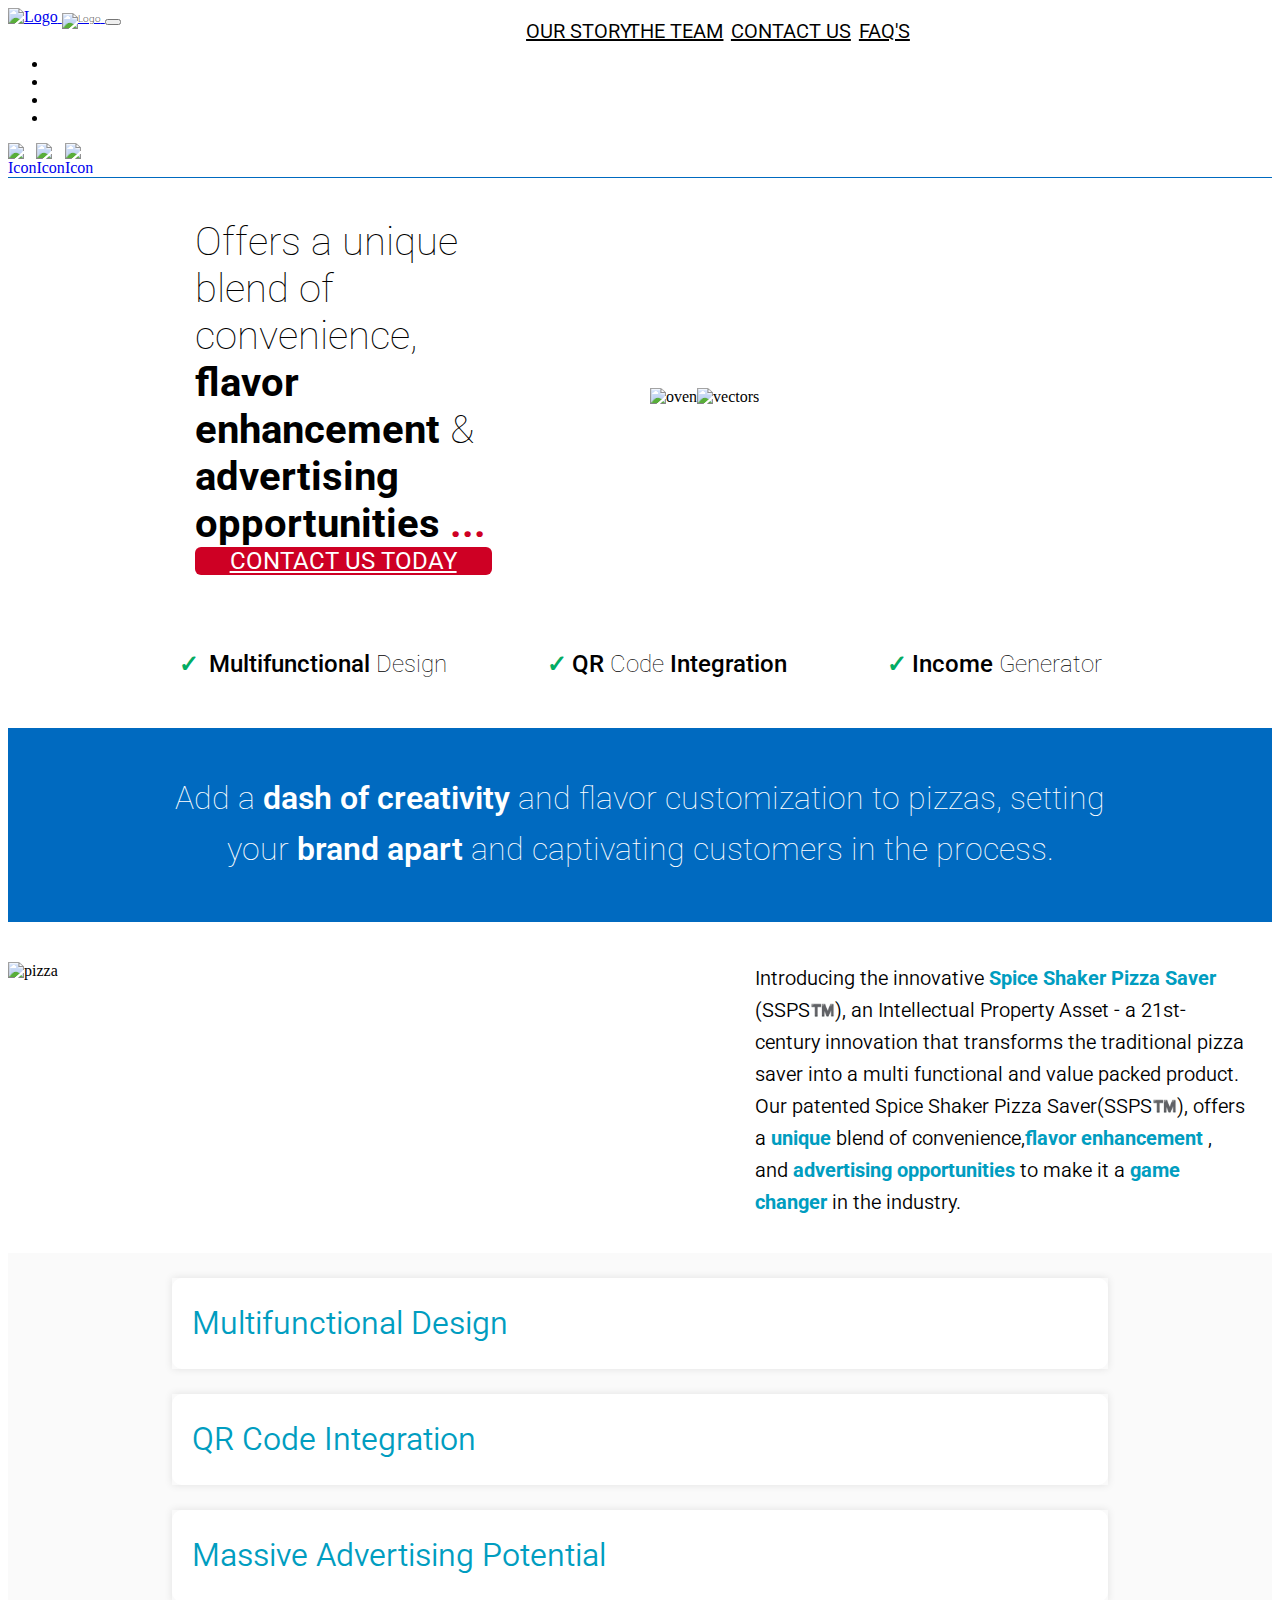
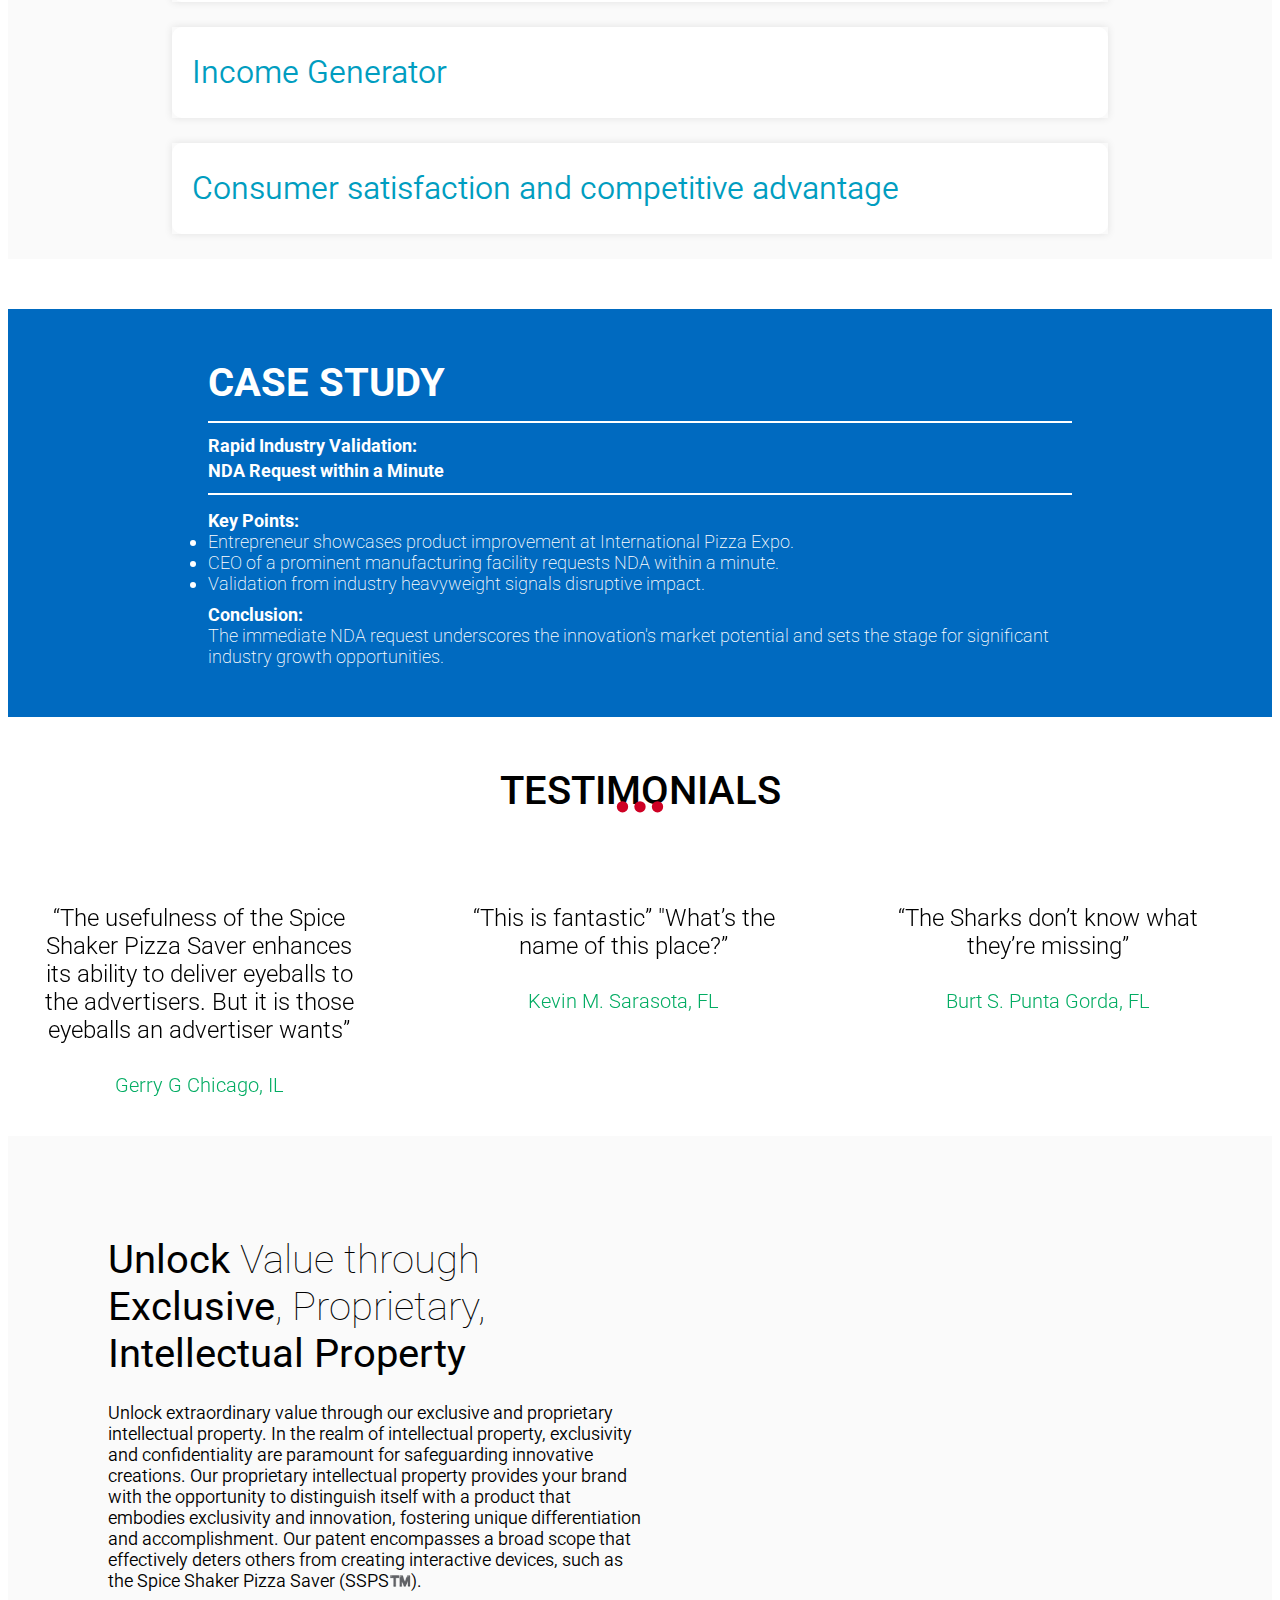
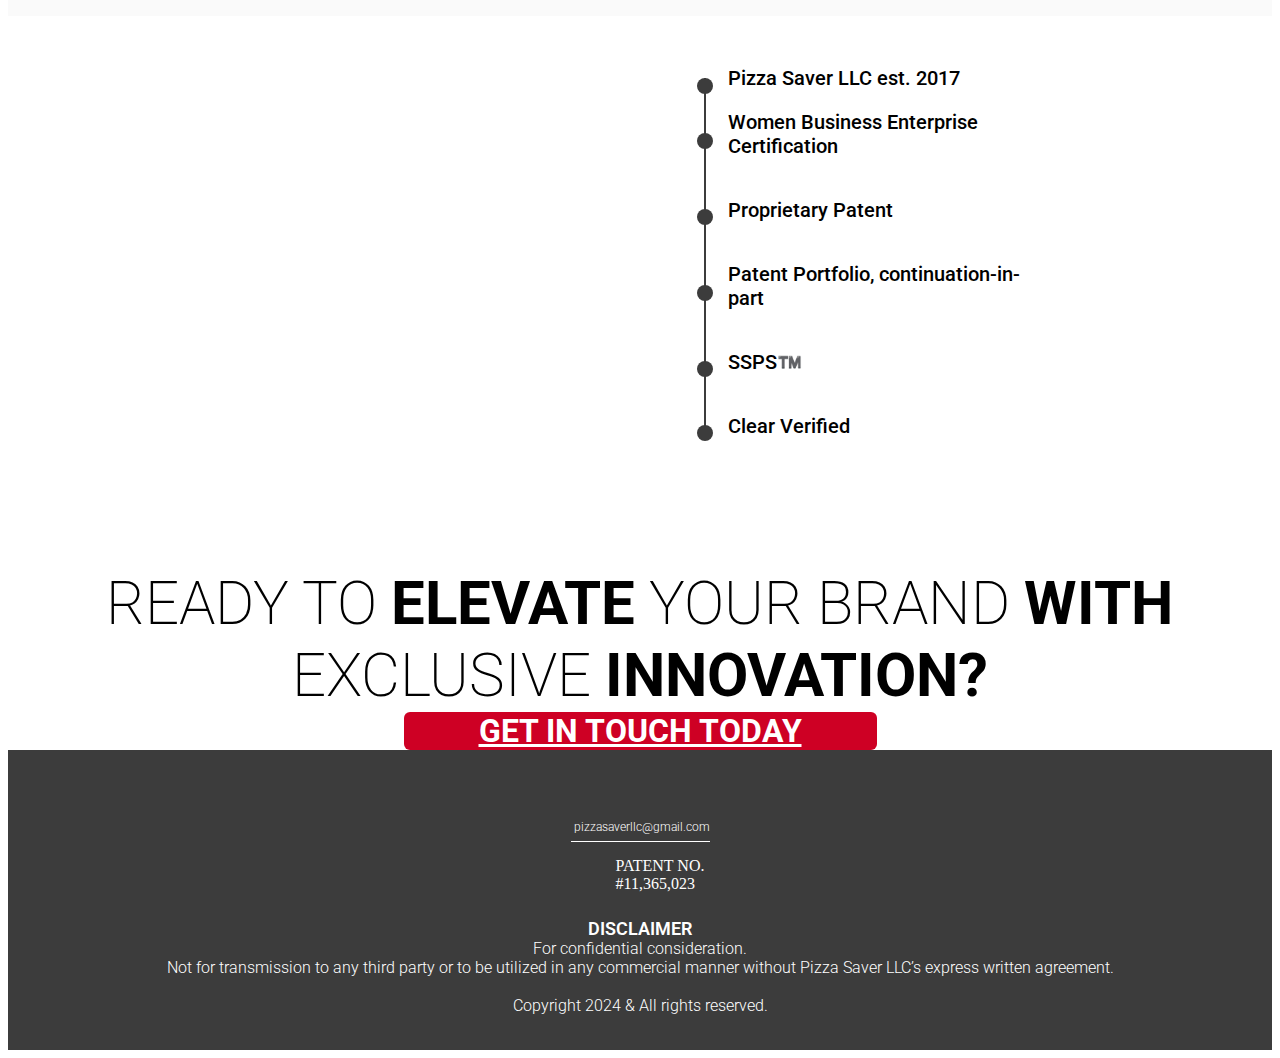
==== index.html @ afd68520 "paddigg changes" ====
<!DOCTYPE html>
<html lang="en">
  <head>
    <meta charset="UTF-8" />
    <meta http-equiv="X-UA-Compatible" content="IE=edge" />
    <meta
      name="viewport"
      content="width=device-width, initial-scale=1, maximum-scale=1, user-scalable=no"
    />
    <title>SSPS™️</title>
    <link
      href="https://cdn.jsdelivr.net/npm/bootstrap@5.2.2/dist/css/bootstrap.min.css"
      rel="stylesheet"
      integrity="sha384-Zenh87qX5JnK2Jl0vWa8Ck2rdkQ2Bzep5IDxbcnCeuOxjzrPF/et3URy9Bv1WTRi"
      crossorigin="anonymous"
    />
    <link
      rel="stylesheet"
      href="https://cdnjs.cloudflare.com/ajax/libs/OwlCarousel2/2.3.4/assets/owl.carousel.css"
      integrity="sha512-UTNP5BXLIptsaj5WdKFrkFov94lDx+eBvbKyoe1YAfjeRPC+gT5kyZ10kOHCfNZqEui1sxmqvodNUx3KbuYI/A=="
      crossorigin="anonymous"
      referrerpolicy="no-referrer"
    />
    <link
      rel="stylesheet"
      href="https://cdnjs.cloudflare.com/ajax/libs/OwlCarousel2/2.3.4/assets/owl.theme.default.min.css"
      integrity="sha512-sMXtMNL1zRzolHYKEujM2AqCLUR9F2C4/05cdbxjjLSRvMQIciEPCQZo++nk7go3BtSuK9kfa/s+a4f4i5pLkw=="
      crossorigin="anonymous"
      referrerpolicy="no-referrer"
    />
    <link rel="preconnect" href="https://fonts.googleapis.com" />
    <link rel="preconnect" href="https://fonts.gstatic.com" crossorigin />
    <link
      href="https://fonts.googleapis.com/css2?family=Roboto:ital,wght@0,100;0,300;0,400;0,500;0,700;0,900;1,100;1,300;1,400;1,500;1,700;1,900&display=swap"
      rel="stylesheet"
    />
    <script
      src="https://code.jquery.com/jquery-3.6.0.min.js"
      crossorigin="anonymous"
    ></script>
    <script
      src="https://cdnjs.cloudflare.com/ajax/libs/OwlCarousel2/2.3.4/owl.carousel.min.js"
      integrity="sha512-bPs7Ae6pVvhOSiIcyUClR7/q2OAsRiovw4vAkX+zJbw3ShAeeqezq50RIIcIURq7Oa20rW2n2q+fyXBNcU9lrw=="
      crossorigin="anonymous"
      referrerpolicy="no-referrer"
    ></script>

    <script
      src="https://cdn.jsdelivr.net/npm/bootstrap@5.2.2/dist/js/bootstrap.bundle.min.js"
      integrity="sha384-OERcA2EqjJCMA+/3y+gxIOqMEjwtxJY7qPCqsdltbNJuaOe923+mo//f6V8Qbsw3"
      crossorigin="anonymous"
    ></script>
    <script src="https://cdnjs.cloudflare.com/ajax/libs/popper.js/1.16.0/umd/popper.min.js"></script>
    <script src="https://maxcdn.bootstrapcdn.com/bootstrap/4.5.2/js/bootstrap.min.js"></script>
    <link rel="stylesheet" href="second_attempt.css" />
  </head>
  <body>
    <nav class="navbar navbar-expand-lg bg-body-tertiary sticky-top sticky-top">
      <div class="container">
        <a class="navbar-brand" href="index.html">
          <img
            src="/Logo 1.png"
            alt="Logo"
            position="absolute;"
            width="143px;"
            height="50.99px;"
            left="180px;"
            top="18px"
          />
          <img src="/Logo 2.png" alt="Logo" class="logo_2" />
        </a>
        <button
          class="navbar-toggler collapsed"
          type="button"
          data-bs-toggle="collapse"
          data-bs-target="#navbarSupportedContent"
          aria-controls="navbarSupportedContent"
          aria-expanded="false"
          aria-label="Toggle navigation"
        >
          <span class="navbar-toggler-icon"></span>
        </button>
        <div class="navbar-collapse collapse" id="navbarSupportedContent">
          <ul class="navbar-nav me-auto mb-2 mb-lg-0">
            <li class="nav-item">
              <a class="nav-link link_1" href="Our_story.html">OUR STORY</a>
            </li>
            <li class="nav-item">
              <a class="nav-link link_2" href="The_team.html">THE TEAM</a>
            </li>
            <li class="nav-item">
              <a class="nav-link link_3" href="Contact_us.html">CONTACT US</a>
            </li>
            <li class="nav-item">
              <a class="nav-link link_4" href="FAQ'S.html">FAQ'S</a>
            </li>
          </ul>
          <div class="vector">
            <a href="#" class="a">
              <img class="icon vector_1" src="Vector.svg" alt="Icon" />
            </a>
            <a href="#" class="a">
              <img class="icon vector_2" src="Vector 2.svg" alt="Icon" />
            </a>
            <a href="#" class="a">
              <img class="icon vector_3" src="Vector 3.svg" alt="Icon" />
            </a>
          </div>
        </div>
      </div>
    </nav>
    <div class="container-fluid">
      <div class="nav_border"></div>
      <div
        class="flex_one single_mobile"
        style="align-items: center; padding: 40px 0 25px 0; gap: 20px"
      >
        <div class="width-one" style="display: flex; justify-content: center">
          <div class="text_1_wrapper">
            <div class="text_1">
              Offers a unique blend of convenience,<span
                style="font-weight: 700"
              >
                flavor enhancement
              </span>
              &
              <span style="font-weight: 700">advertising opportunities</span>
              <span style="font-weight: bold; color: #ce0024">...</span>
            </div>
            <div>
              <a href="Contact_us.html" class="btn btn_1" role="button"
                >CONTACT US TODAY</a
              >
            </div>
          </div>
          <div style="flex: 1"></div>
        </div>
        <div class="width-two">
          <div class="flex_one single_mobile" style="align-items: center">
            <div><img src="oven.png" alt="oven" class="oven" /></div>
            <div>
              <img src="vectors.png" alt="vectors" class="vectors" /><img
                src="mobile vectors.png"
                alt="mobilevectors"
                class="mobilevectors"
              />
            </div>
          </div>
        </div>
      </div>
      <div class="flex_two single_mobile gap_min">
        <div class="text_2">
          <span style="margin-right: 10px; font-weight: bold; color: #03ac63"
            >✓</span
          ><span style="font-weight: 500">Multifunctional</span> Design
        </div>
        <div class="text_2">
          <span style="margin-right: 5px; font-weight: bold; color: #03ac63"
            >✓</span
          ><span style="font-weight: 500">QR</span> Code
          <span style="font-weight: 500">Integration</span>
        </div>
        <div class="text_2">
          <span style="margin-right: 5px; font-weight: bold; color: #03ac63"
            >✓</span
          ><span style="font-weight: 500">Income</span> Generator
        </div>
      </div>
      <div class="background">
        <p class="text_5">
          Add a
          <span style="font-weight: 600">dash of creativity</span>
          and flavor customization to pizzas, setting your
          <span style="font-weight: 600">brand apart</span> and captivating
          customers in the process.
        </p>
      </div>
      <div class="flex_one single_mobile">
        <div class="width-one">
          <img src="large pizza.png" alt="pizza" class="pizza_image" />
        </div>
        <div class="width-two">
          <div class="text_6">
            Introducing the innovative
            <span style="font-weight: bold; color: #009dc0"
              >Spice Shaker Pizza Saver</span
            >
            (SSPS™️), an Intellectual Property Asset - a 21st-century innovation
            that transforms the traditional pizza saver into a multi functional
            and value packed product. Our patented Spice Shaker Pizza
            Saver(SSPS™️), offers a
            <span style="font-weight: bold; color: #009dc0">unique</span> blend
            of convenience,<span style="font-weight: bold; color: #009dc0"
              >flavor enhancement</span
            >
            , and
            <span style="font-weight: bold; color: #009dc0"
              >advertising opportunities</span
            >
            to make it a
            <span style="font-weight: bold; color: #009dc0">game changer</span>
            in the industry.
          </div>
        </div>
      </div>

      <div class="accordion-container">
        <div>
          <button class="accordion">Multifunctional Design</button>
          <div class="accordion-content flex_one">
            <div class="single_mobile">
              <div class="accordion_style_text">
                Unlike the conventional pizza saver, our product doubles as a
                spice shaker, allowing customers to enhance the flavors of their
                pizza with their favorite seasonings or oils. This added
                functionality enhances the overall dining experience and caters
                to a wide range of taste.
              </div>
              <div class="accordion_style_img">
                <img src="QR code.png" alt="QR Code" />
                <div style="height: 50px"></div>
              </div>
            </div>
          </div>
        </div>

        <div>
          <button class="accordion">QR Code Integration</button>
          <div class="accordion-content flex_one">
            <div class="single_mobile">
              <div class="accordion_style_text">
                Each Spice Shaker Pizza Saver (SSPS™️), features an integrated
                QR code on top, opening up a world of possibilities for brands.
                This feature enables targeted advertising, cost savings on
                marketing campaigns, sweepstakes entries and valuable first
                party data extraction, for businesses looking to connect with
                their audience in a more engaging and personalized way.
              </div>
              <div class="accordion_style_img">
                <img src="QR code.png" alt="QR Code" />
                <div style="height: 50px"></div>
              </div>
            </div>
          </div>
        </div>

        <div>
          <button class="accordion">Massive Advertising Potential</button>
          <div class="accordion-content flex_one">
            <div class="single_mobile">
              <div class="accordion_style_text">
                The interactive nature of the Spice Shaker Pizza Saver (SSPS™️)
                ensures that customers engage with the content, creating a
                valuable advertising platform that drives future growth and
                success for your brand. Businesses can capitalize on the
                eyeballs that advertisers crave.
              </div>
              <div class="accordion_style_img">
                <img src="QR code.png" alt="QR Code" />
                <div style="height: 50px"></div>
              </div>
            </div>
          </div>
        </div>

        <div>
          <button class="accordion">Income Generator</button>
          <div class="accordion-content flex_one">
            <div class="single_mobile">
              <div class="accordion_style_text">
                The Spice Shaker Pizza Saver (SSPS™️), represents new revenue
                streams for pizza businesses and advertisers alike. By
                leveraging, this innovative product companies can tap into
                additional income streams and strengthen their market position
                in the competitive landscape. 
              </div>
              <div class="accordion_style_img">
                <img src="QR code.png" alt="QR Code" />
                <div style="height: 50px"></div>
              </div>
            </div>
          </div>
        </div>

        <div>
          <button class="accordion">
            Consumer satisfaction and competitive advantage
          </button>
          <div class="accordion-content flex_one">
            <div class="single_mobile">
              <div class="accordion_style_text">
                Our intellectual property, not only meets consumer preferences
                by offering a unique and practical solution but also provides
                businesses with a competitive edge in the thriving pizza
                delivery market. By staying ahead of the curve, with our
                innovative product, companies can secure long-term sustainable
                growth and customer loyalty.
              </div>
              <div class="accordion_style_img">
                <img src="QR code.png" alt="QR Code" />
                <div style="height: 50px"></div>
              </div>
            </div>
          </div>
        </div>
      </div>

      <div class="case_study">
        <div class="case_study_text" style="font-size: 40px; font-weight: 700">
          CASE STUDY
        </div>
        <div
          style="
            margin: 15px 0;
            padding: 10px 0;
            border-top: 2px solid white;
            border-bottom: 2px solid white;
          "
        >
          <!-- <img src="case border.png" alt="" /> -->
          <div class="case_study_text_sec">
            <div>Rapid Industry Validation:</div>
            <div>NDA Request within a Minute</div>
          </div>
        </div>
        <div class="case_study_text">
          <div style="font-weight: 700">Key Points:</div>
          <li>
            Entrepreneur showcases product improvement at International Pizza
            Expo.
          </li>
          <li>
            CEO of a prominent manufacturing facility requests NDA within a
            minute.
          </li>
          <li>
            Validation from industry heavyweight signals disruptive impact.
          </li>

          <div style="margin-top: 10px; font-weight: 700">Conclusion:</div>
          The immediate NDA request underscores the innovation's market
          potential and sets the stage for significant industry growth
          opportunities.
        </div>
      </div>

      <div class="testimonials_wrapper">
        <div class="testimonials_text">TESTIMONIALS</div>
        <div class="testimonials_dots">...</div>

        <div style="display: flex; align-items: center; flex-grow: 1">
          <div class="owl-carousel owl-theme">
            <div>
              <div class="carousel_1">
                “The usefulness of the Spice Shaker Pizza Saver enhances its
                ability to deliver eyeballs to the advertisers. But it is those
                eyeballs an advertiser wants”
                <div class="carousel_2">Gerry G Chicago, IL</div>
              </div>
            </div>
            <div>
              <div class="carousel_1">
                “This is fantastic” "What’s the name of this place?”
                <div class="carousel_2">Kevin M. Sarasota, FL</div>
              </div>
            </div>
            <div>
              <div class="carousel_1">
                “The Sharks don’t know what they’re missing”
                <div class="carousel_2">Burt S. Punta Gorda, FL</div>
              </div>
            </div>
            <div>
              <div class="carousel_1">
                “No doubt your product is the ultimate“
                <div class="carousel_2">Jatin J. India</div>
              </div>
            </div>
            <div>
              <div class="carousel_1">
                “This is a great idea”
                <div class="carousel_2">Kiara C. Badia Spices Doral, FL</div>
              </div>
            </div>
            <div>
              <div class="carousel_1">
                Best of luck to you with this brilliant idea
                <div class="carousel_2">Christian D. Sarasota</div>
              </div>
            </div>
            <div>
              <div class="carousel_1">
                “This product will revolutionize the pizza industry” “Useful &
                practical ”
                <div class="carousel_2">Ron B. Pittsburg, PA</div>
              </div>
            </div>
            <div>
              <div class="carousel_1">
                “How thoughtful”
                <div class="carousel_2">Tina D. University Park, FL</div>
              </div>
            </div>
          </div>
        </div>
      </div>

      <div class="flex_three single_mobile">
        <div class="width-one">
          <div class="exclusive_title">
            <span style="font-weight: 400">Unlock</span> Value through
            <span style="font-weight: 400">Exclusive</span>, Proprietary,
            <span style="font-weight: 400">Intellectual Property</span>
          </div>
          <div class="exclusive_text">
            Unlock extraordinary value through our exclusive and proprietary
            intellectual property. In the realm of intellectual property,
            exclusivity and confidentiality are paramount for safeguarding
            innovative creations. Our proprietary intellectual property provides
            your brand with the opportunity to distinguish itself with a product
            that embodies exclusivity and innovation, fostering unique
            differentiation and accomplishment. Our patent encompasses a broad
            scope that effectively deters others from creating interactive
            devices, such as the Spice Shaker Pizza Saver (SSPS™️). 
          </div>
        </div>
        <div class="width-two">
          <img
            src="exclusive-piza.png"
            class="exclusive_img"
            alt=""
            style="padding-left: 35px"
          />
        </div>
      </div>
      <div class="timeline_section flex_four single_mobile gap_min">
        <div class="width-one">
          <div class="timeline_img">
            <img src="timeline-pizza.png" alt="" />
          </div>
        </div>
        <div class="width-two">
          <div class="clearfix pb10">
            <section class="timeline__item timeline__item--first">
              <div class="row">
                <div class="flex_four">
                  <div class="width-three"></div>
                  <div
                    class="width-two"
                    style="
                      font-family: Roboto, sans-serif;
                      font-size: 20px;
                      font-weight: 500;
                      padding-left: 25px;
                    "
                  >
                    Pizza Saver LLC est. 2017
                  </div>
                </div>
              </div>
            </section>
            <section class="timeline__item">
              <div class="row">
                <div class="flex_four">
                  <div class="width-three"></div>
                  <div
                    class="width-two"
                    style="
                      font-family: Roboto, sans-serif;
                      font-size: 20px;
                      font-weight: 500;
                      padding-left: 25px;
                    "
                  >
                    Women Business Enterprise Certification
                  </div>
                </div>
              </div>
            </section>
            <section class="timeline__item">
              <div class="row">
                <div class="flex_four">
                  <div class="width-three"></div>
                  <div
                    class="width-two"
                    style="
                      font-family: Roboto, sans-serif;
                      font-size: 20px;
                      font-weight: 500;
                      padding-left: 25px;
                    "
                  >
                    Proprietary Patent
                  </div>
                </div>
              </div>
            </section>
            <section class="timeline__item">
              <div class="row">
                <div class="flex_four">
                  <div class="width-three"></div>
                  <div
                    class="width-two"
                    style="
                      font-family: Roboto, sans-serif;
                      font-size: 20px;
                      font-weight: 500;
                      padding-left: 25px;
                    "
                  >
                    Patent Portfolio, continuation-in-part
                  </div>
                </div>
              </div>
            </section>
            <section class="timeline__item">
              <div class="row">
                <div class="flex_four">
                  <div class="width-three"></div>
                  <div
                    class="width-two"
                    style="
                      font-family: Roboto, sans-serif;
                      font-size: 20px;
                      font-weight: 500;
                      padding-left: 25px;
                    "
                  >
                    SSPS™️
                  </div>
                </div>
              </div>
            </section>
            <section class="timeline__item timeline__item--last">
              <div class="row">
                <div class="flex_four">
                  <div class="width-three"></div>
                  <div
                    class="width-two"
                    style="
                      font-family: Roboto, sans-serif;
                      font-size: 20px;
                      font-weight: 500;
                      padding-left: 25px;
                    "
                  >
                    Clear Verified 
                  </div>
                </div>
              </div>
            </section>
          </div>
        </div>
      </div>
      <div style="display: flex; flex-direction: column; align-items: center">
        <div class="elevate_text">
          READY TO
          <span
            style="
              font-family: Roboto;
              font-weight: 700;
              line-height: 72px;
              text-align: center;
            "
            >ELEVATE</span
          >
          YOUR BRAND
          <span
            style="
              font-family: Roboto;
              font-weight: 700;
              line-height: 72px;
              text-align: center;
            "
          >
            WITH</span
          >
          EXCLUSIVE
          <span
            style="
              font-family: Roboto, sans-serif;
              font-weight: 700;
              line-height: 72px;
              text-align: center;
            "
            >INNOVATION?</span
          >
        </div>
        <div>
          <a href="Contact_us.html" class="btn btn_2" role="button"
            >GET IN TOUCH TODAY</a
          >
        </div>
      </div>
    </div>
    <footer class="footer">
      <div style="text-align: center">
        <img src="footer-image.png" alt="" />
      </div>
      <div
        style="
          font-family: Roboto, sans-serif;
          font-size: 12px;
          font-weight: 300;
          line-height: 19.2px;
          text-align: center;
          padding-top: 15px;
          color: #ffffff;
          display: flex;
          justify-content: center;
        "
      >
        <div
          style="
            border-bottom: 1px solid #ffffff;
            width: fit-content;
            padding-bottom: 3px;
          "
        >
          <img src="papka.png" alt="" /> pizzasaverllc@gmail.com
        </div>
      </div>
      <div
        style="
          color: #ffffff;
          padding-top: 15px;
          display: flex;
          justify-content: center;
          align-items: center;
          gap: 40px;
        "
      >
        <img src="footer-image-2.png" alt="" />
        <div>
          <div>PATENT NO.</div>
          <div>#11,365,023</div>
        </div>
      </div>
      <div
        style="
          font-family: Roboto, sans-serif;
          font-size: 16px;
          font-weight: 300;

          text-align: center;
          color: #ffffff;
        "
      >
        <div
          style="
            font-family: Roboto, sans-serif;
            font-size: 18px;
            font-weight: 600;
            padding-top: 25px;
            text-align: center;
            color: #ffffff;
          "
        >
          DISCLAIMER
        </div>
        For confidential consideration.<br />
        Not for transmission to any third party or to be utilized in any
        commercial manner without Pizza Saver LLC’s express written
        agreement.<br /><br />
        Copyright 2024 & All rights reserved.
      </div>
    </footer>
    <script>
      const accordionBtns = document.querySelectorAll(".accordion");
      accordionBtns.forEach((accordion) => {
        accordion.onclick = function () {
          this.classList.toggle("is-open");
          let content = this.nextElementSibling;
          console.log(content);
          if (content.style.maxHeight) {
            content.style.maxHeight = null;
          } else {
            content.style.maxHeight = content.scrollHeight + "px";
            console.log(content.style.maxHeight);
          }
        };
      });
      $(document).ready(function () {
        $(".owl-carousel").owlCarousel({
          loop: true,
          margin: 10,
          autoplay: true,
          autoplayTimeout: 2000,
          dots: false,
          responsive: {
            0: {
              items: 1,
            },
            768: {
              items: 3,
            },
          },
        });
      });
    </script>
  </body>
</html>
---- second_attempt.css ----
nav {
  border-bottom: 1px solid #006ac0;
  background-color: white;
}

.logo_1 {
  position: absolute;
  width: 9.93%;
  height: 50.99px;
  left: 12.5%;
  top: 18px;
}

.logo_2 {
  left: 23.2%;
  top: 20px;
  font-family: "Roboto", sans-serif;
  font-style: normal;
  font-weight: 200;
  font-size: 10px;

  margin-bottom: 10px;
  color: #000000;
}

@media only screen and (max-width: 1024px) {
  .link_1,
  .link_2,
  .link_3,
  .link_4 {
    font-family: Roboto;
    font-size: 20px;
    font-weight: 800;
    line-height: 50.02px;
    text-align: center;
    color: #000;
  }

  .vector {
    display: none !important;
  }
}

@media only screen and (min-width: 1024px) {
  .link_1 {
    position: absolute;
    height: 19px;
    left: 41.1%;
    top: 20px;
    font-style: normal;
    font-weight: 385;
    font-family: "Roboto", sans-serif;
    font-size: 20px;
    line-height: 23px;
    text-align: center;
    color: #000000;
  }

  .link_2 {
    position: absolute;

    height: 19px;
    left: 49.1%;
    top: 20px;
    font-style: normal;
    font-weight: 385;
    font-family: "Roboto", sans-serif;
    font-size: 20px;
    line-height: 23px;
    text-align: center;
    color: #000000;
  }

  .link_3 {
    position: absolute;

    height: 19px;
    left: 57.1%;
    top: 20px;
    font-style: normal;
    font-weight: 385;
    font-family: "Roboto", sans-serif;
    font-size: 20px;
    line-height: 23px;
    text-align: center;
    color: #000000;
  }

  .link_4 {
    position: absolute;

    height: 19px;
    left: 67.1%;
    top: 20px;
    font-style: normal;
    font-weight: 385;
    font-family: "Roboto", sans-serif;
    font-size: 20px;
    line-height: 23px;
    text-align: center;
    color: #000000;
  }
}

.vector {
  width: 66px;
  display: flex;
  justify-content: space-between;
}

.vector_1 {
  width: 15px;
  height: 14px;
  top: 30px;
  left: 82.6%;
  gap: 0px;
  opacity: 0px;
}

.vector_2 {
  width: 15px;
  height: 14px;
  top: 30px;
  left: 84.5%;
  gap: 0px;
  opacity: 0px;
}

.vector_3 {
  width: 9px;
  height: 17px;
  top: 30px;
  left: 86.5%;
  gap: 0px;
  opacity: 0px;
}

.a {
  text-decoration: none;
}

.nav_border {
  /* width: 100%;
  border: 1px solid #006ac0;
  opacity: 0px; */
  display: none;
}

.text_1 {
  width: 67%;
  font-style: normal;
  font-weight: 100;
  font-size: 40px;
  font-family: "Roboto", sans-serif;
  line-height: 47px;
  /* margin-top: 100px; */
  color: #000000;
}

@media only screen and (min-width: 1024px) {
  .timeline_section {
    margin-top: 50px !important;
  }
  .elevate_text {
    margin-top: 100px !important;
  }
  .exclusive_title {
    margin-top: 100px !important;
  }
}

@media only screen and (min-width: 1024px) {
  .text_1_wrapper {
    padding-left: 30% !important;
  }
}
@media only screen and (max-width: 1024px) {
  .text_1 {
    width: 100%;
  }
  .text_1_wrapper {
    display: flex;
    flex-direction: column;
    align-items: center;
  }
}

.btn_1 {
  background: #ce0024;
  border-radius: 6px;
  font-style: normal;
  font-weight: 400;
  font-family: "Roboto", sans-serif;
  font-size: 24px;
  text-align: center;
  color: #ffffff;
  padding-left: 35px;
  padding-right: 35px;
  margin-top: 50px;
}

.flex_one {
  display: flex;
}

.width-one {
  width: 50%;
}

.width-two {
  width: 50%;
}

.width-three {
  width: 10%;
}

@media only screen and (max-width: 1024px) {
  .vectors {
    display: none;
  }
  .mobilevectors {
    width: 100%;
  }
  .accordion-content > div {
    align-items: center;
    gap: 0px;
  }
  .accordion_style_img {
    text-align: center;
  }
}
@media only screen and (min-width: 1024px) {
  .mobilevectors {
    display: none;
  }
  .accordion_style_img {
    margin-left: 100px;
  }
  .accordion_style_text {
    margin-top: 35px;
    width: 60%;
  }
}

.flex_two {
  display: flex;
  gap: 100px;
  margin-top: 50px;
  display: flex;
  justify-content: center;
}

@media only screen and (max-width: 1024px) {
  .text_2 {
    text-align: center;
  }
  .gap_min {
    gap: 50px;
  }
}

.text_2 {
  font-style: normal;
  font-family: "Roboto", sans-serif;
  font-weight: 100;
  font-size: 24px;
  line-height: 28px;
}

.background {
  margin-top: 50px;
  padding: 15px;
  background: #006ac0;
}

.text_5 {
  font-style: normal;
  font-weight: 100;
  font-size: 32px;
  font-family: "Roboto", sans-serif;
  line-height: 51px;
  margin-top: 30px;
  text-align: center;
  color: #ffffff;
}

@media only screen and (min-width: 1024px) {
  .text_5 {
    padding: 0 150px;
  }
}

.pizza_image {
  margin-top: 40px;
}

.text_6 {
  font-weight: 350;
  font-style: normal;
  font-family: "Roboto", sans-serif;
  font-size: 20px;
  line-height: 160%;
  margin-top: 40px;
  color: #000000;
}

@media only screen and (min-width: 1024px) {
  .text_6 {
    margin-left: 115px;
    width: 77.8%;
  }
}

.accordion-container {
  padding: 25px 0;
  height: fit-content;
  background: #fafafa;
  margin-top: 35px;
  display: flex;
  flex-direction: column;
  align-items: center;
  gap: 25px;
}

.accordion-container > div {
  width: 74%;
  box-shadow: 0 0 8px rgba(0, 0, 0, 0.1);
}

@media only screen and (max-width: 1024px) {
  .accordion-container > div {
    width: 100%;
  }
}

button.faqs {
  position: relative;
  border: none;
  text-align: left;
  font-family: "Roboto", sans-serif;
  cursor: pointer;
  background: white;
  font-size: 18px;
  font-weight: 400;
  line-height: 28.8px;
  padding-top: 35px;
  white-space: normal;
  color: #000;
  min-width: 85%;
  max-width: 85%;
}

.faqs-content {
  background-color: white;
  padding: 0 40px;
  width: 74%;
  max-height: 0;
  overflow: hidden;
  margin-left: 35px;
  margin-top: 15px;
  font-family: "Roboto", sans-serif;
  font-size: 18px;
  font-weight: 300;
  line-height: 28.8px;
  color: #3b3b3b;
  text-align: left;
  width: 75%;
  transition: max-height 0.2s ease-in-out;
}

button.faqs::before {
  content: url("./faqs_plus.png");
  position: absolute;
  left: 115%;
  top: 80%;
  transform: translateY(-50%);
}

@media only screen and (max-width: 1024px) {
  button.faqs::before {
    top: 60%;
    left: 105%;
  }
}

@media only screen and (max-width: 1024px) {
  .interested_text {
    width: 100% !important;
  }
  .contact_pic {
    width: inherit;
  }
  .contact_faq_pic {
    justify-content: center !important;
  }
  .pizza_image {
    width: inherit;
  }
  .exclusive_img {
    display: none;
    width: inherit;
    padding-left: 0px !important;
  }
  .exclusive_title,
  .exclusive_text {
    margin-left: 0px !important;
    width: 100% !important;
  }

  .timeline_img {
    display: none;
    margin-left: 0px !important;
    width: 100% !important;
  }
  .timeline_img > img {
    width: inherit !important;
  }
}

@media only screen and (max-width: 1024px) {
  .single_mobile {
    flex-direction: column;
  }
  .single_mobile_reverse {
    flex-direction: column-reverse;
  }

  .width-one {
    width: 100%;
  }
  .width-two {
    width: 100%;
  }
}

button.faqs.is-open::before {
  content: url("./faqs_minus.png");
}

button.accordion {
  position: relative;
  width: 100%;
  background-color: white;
  border: none;
  border-radius: 10px;
  /* box-shadow: 0 0 8px rgba(0, 0, 0, 0.1); */
  outline: none;
  text-align: left;
  padding: 20px;
  font-style: normal;
  font-weight: 350;
  font-family: "Roboto", sans-serif;
  font-size: 32px;
  line-height: 160%;
  color: #009dc0;
  cursor: pointer;
  transition: background-color 0.2s linear;
}

@media only screen and (max-width: 1024px) {
  button.accordion {
    font-size: 28px;
  }
}

.accordion-content {
  background-color: white;
  padding: 0 40px;
  width: 100%;
  max-height: 0;
  overflow: hidden;
  transition: max-height 0.2s ease-in-out;
}

.accordion-content > div {
  display: flex;
  padding: 20px 0;
  gap: 10px;
}

button.accordion::before {
  content: url("./Plus_vector.png");
  position: absolute;
  left: 92.4%;
  top: 50%;
  transform: translateY(-50%);
}

@media only screen and (max-width: 1024px) {
  button.accordion::before {
    left: 88.6%;
    top: 52%;
  }
}

button.accordion.is-open::before {
  content: url("./Minus_vector.png");
}

.case_study {
  background-color: #006ac0;
  padding-left: 200px;
  padding-right: 200px;
  padding-top: 50px;
  padding-bottom: 50px;
  margin-top: 50px;
  margin-bottom: 50px;
}

@media only screen and (max-width: 1024px) {
  .case_study {
    padding-left: 30px;
    padding-right: 30px;
  }
}

.case_study_text {
  font-size: 18px;
  font-weight: 200;
  color: white;
  font-family: "Roboto", sans-serif;
}

.case_study_text_sec {
  font-family: Roboto;
  font-size: 18px;
  font-weight: 700;
  line-height: 25.2px;
  text-align: left;
  color: white;
}

.testimonials_wrapper {
  margin-top: 35px;
  margin-bottom: 35px;
}

.testimonials_text {
  font-size: 40px;
  font-weight: 500;
  text-align: center;
  font-family: "Roboto", sans-serif;
}

.testimonials_dots {
  text-align: center;
  font-weight: bold;
  font-size: 70px;
  color: #ce0024;
  margin-top: -65px;
}

.flex_three {
  background-color: #fafafa;
  display: flex;
}

.exclusive_title {
  width: 75%;
  font-size: 40px;
  font-weight: 100;
  margin-left: 100px;
  margin-top: 20px;
  font-family: "Roboto", sans-serif;
}

.exclusive_text {
  width: 85%;
  font-size: 18px;
  font-weight: 350;
  margin-top: 25px;
  margin-left: 100px;
  padding-bottom: 25px;
  font-family: "Roboto", sans-serif;
}

.flex_four {
  display: flex;
  align-items: center;
}

.timeline_img {
  width: 50%;
  margin-left: 100px;
}

.pb10 {
  padding-bottom: 10px;
}

.timeline__item {
  position: relative;
  width: 100%;
  padding: 20px 0;

  &:before {
    content: "";
    position: absolute;
    height: 100%;
    width: 2px;
    background: #3c3c3c;
    top: 0;
    bottom: 0;
    left: 10.21%;
    margin-left: -1px;
  }
  &:after {
    content: "";
    position: absolute;
    height: 16px;
    width: 16px;
    background: #3c3c3c;
    top: 48%;
    bottom: 0;
    left: 10%;
    margin-left: -6px;
    border-radius: 50%;
  }
}

.timeline__item--first {
  padding: 0 0 0 0;

  &:before {
    top: 50%;
  }
}

.timeline__item--last {
  &:before {
    height: 50%;
  }
}

.elevate_text {
  font-family: "Roboto", sans-serif;
  font-size: 60px;
  font-weight: 200;
  line-height: 72px;
  width: 85%;
  text-align: center;
}

@media only screen and (max-width: 1024px) {
  .elevate_text {
    font-size: 50px;
  }
}

.btn_2 {
  background: #ce0024;
  border-radius: 6px;
  font-style: normal;
  font-weight: 700;
  font-family: "Roboto", sans-serif;
  font-size: 32px;
  text-align: center;
  color: #ffffff;
  padding-left: 75px;
  padding-right: 75px;
  margin-top: 50px;
  margin-bottom: 35px;
}

.carousel_1 {
  font-family: "Roboto", sans-serif;
  font-size: 24px;
  font-weight: 300;
  text-align: center;
  margin-top: 75px;
  width: 75%;
  margin-left: 35px;
}

.carousel_2 {
  font-family: "Roboto", sans-serif;
  font-size: 20px;
  font-weight: 300;
  line-height: 32px;
  text-align: center;
  color: #03ac63;
  margin-top: 25px;
}

.dolen_navodnik {
  padding: 140px;
  margin-left: 105px;
  margin-top: -140px;
}

.goren_navodnik {
  padding: 140px;
  margin-left: 185px;
  margin-top: -240px;
}

.footer {
  background: #3c3c3c;
  padding: 35px 0;
}

.title_text {
  font-family: "Roboto", sans-serif;
  font-size: 40px;
  font-weight: 800;
  line-height: 64px;
  text-align: left;
  padding-top: 100px;
}

.title_text_2 {
  font-family: "Roboto", sans-serif;
  font-size: 24px;
  font-weight: 300;
  line-height: 28.13px;
  text-align: left;
  padding-top: 50px;
  padding-bottom: 25px;
}

.img_lanza {
  /* padding-left: 125px; */
  padding-top: 125px;
}

.form_style {
  font-family: Roboto, sans-serif;
  font-size: 20px;
  font-weight: 300;
  line-height: 32px;
  text-align: left;
  border: none;
  outline: none;
  width: 100%;
}

.team_member_card {
  display: flex;
  flex-direction: column;
  align-items: center;
}

.grid-container {
  display: grid;
  grid-template-columns: repeat(2, 1fr);
  grid-gap: 10px;
}

@media only screen and (max-width: 1024px) {
  .grid-container {
    grid-template-columns: 1fr;
  }
}
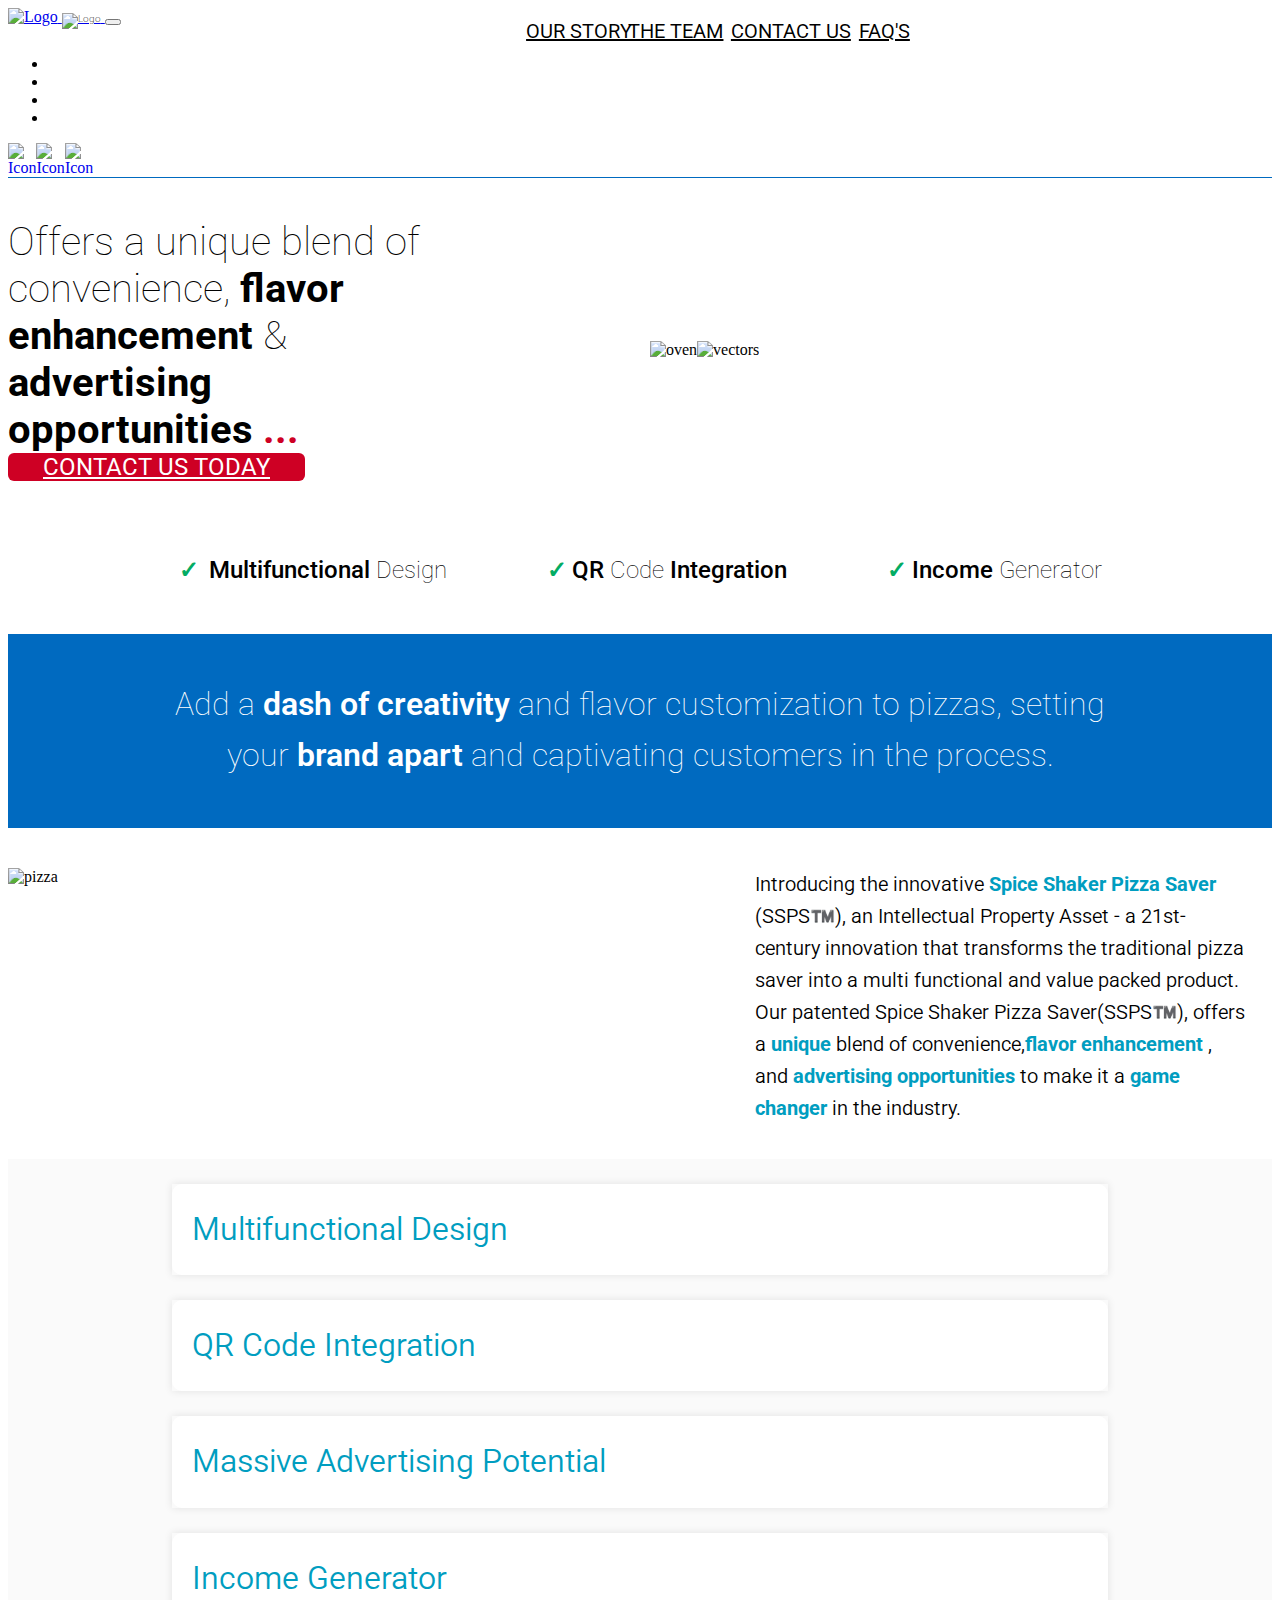
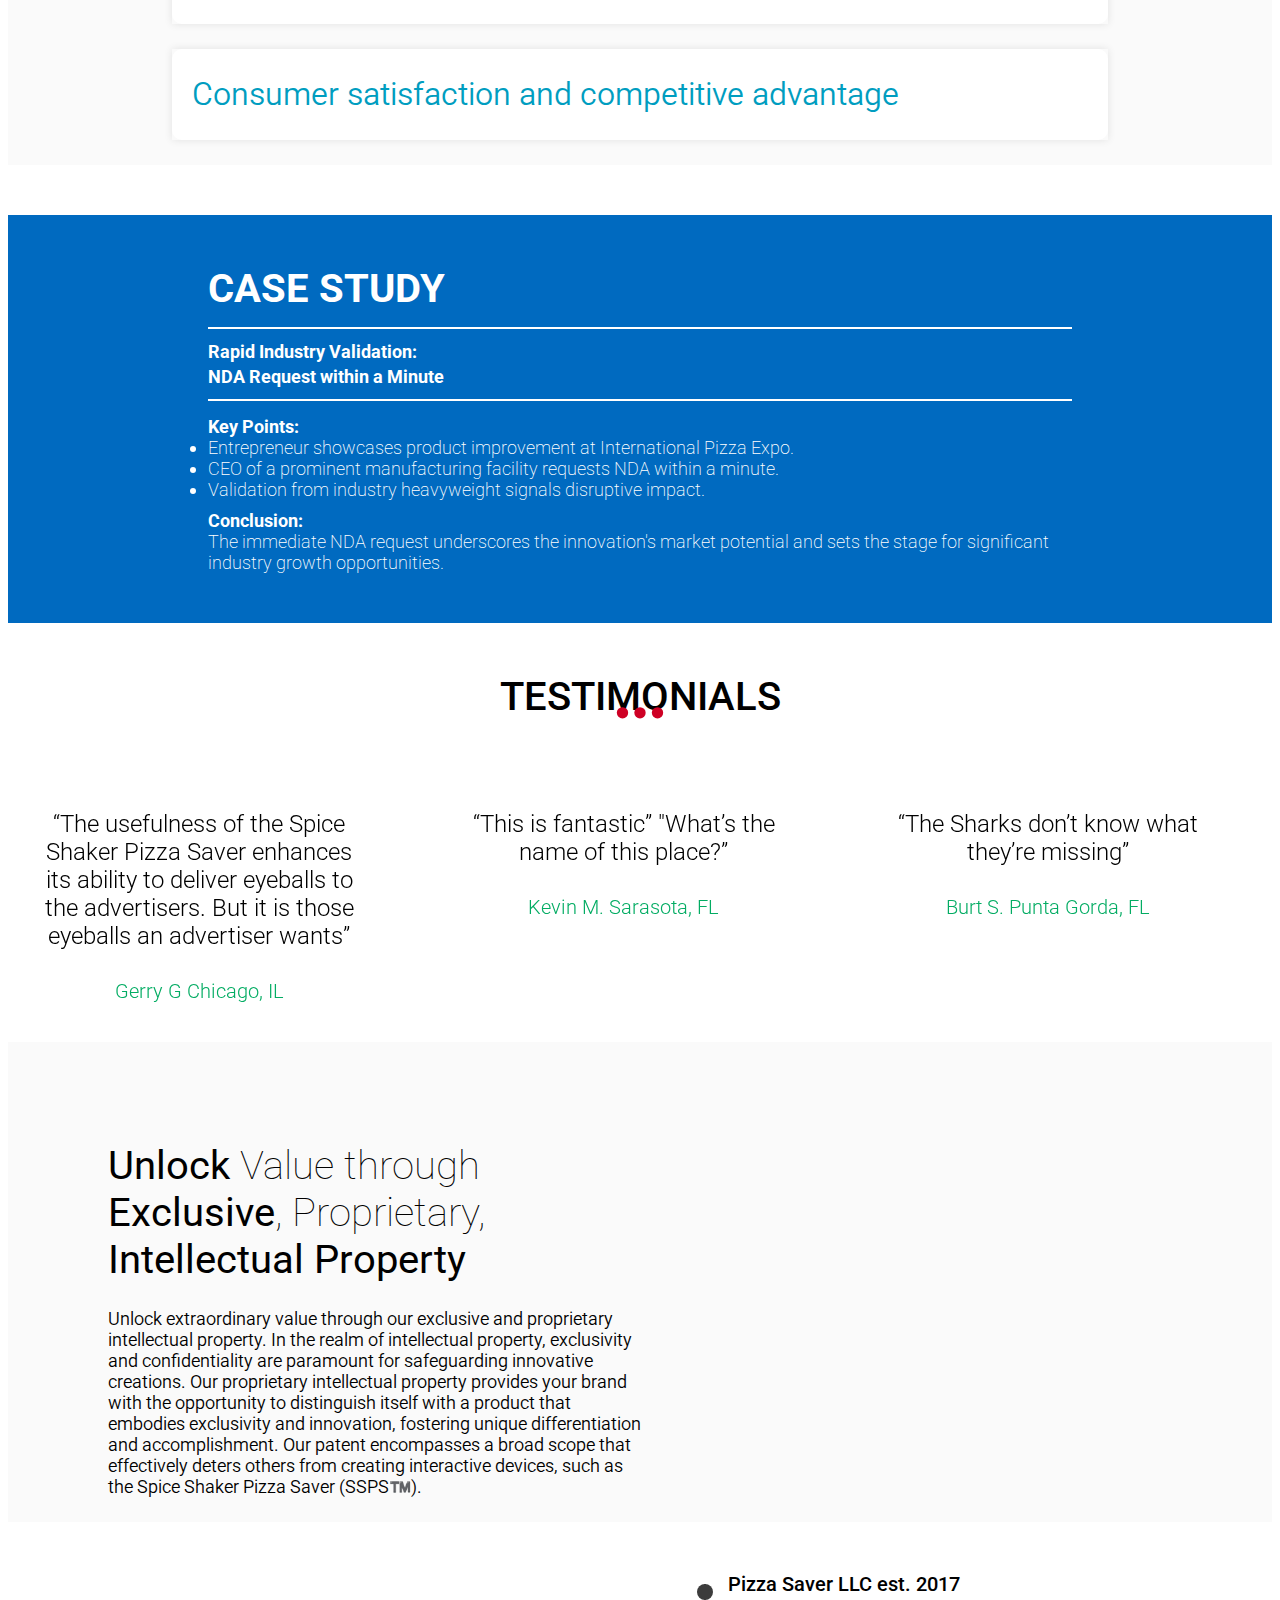
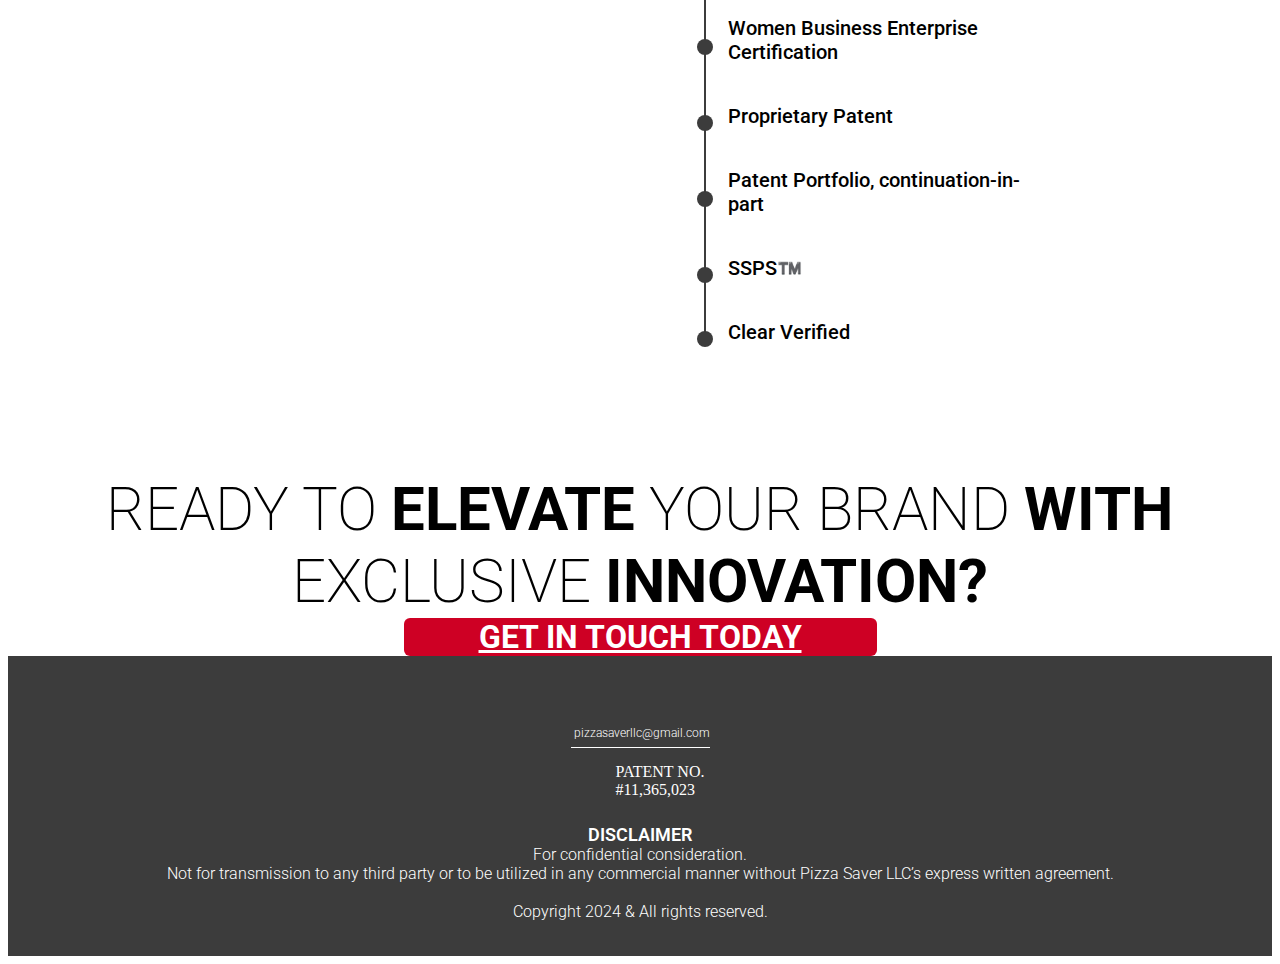
==== commit cfec3120: "fix fluid" ====
--- a/index.html
+++ b/index.html
@@ -109,7 +109,7 @@
         </div>
       </div>
     </nav>
-    <div class="container-fluid">
+    <div class="container">
       <div class="nav_border"></div>
       <div
         class="flex_one single_mobile"
@@ -166,6 +166,8 @@
           ><span style="font-weight: 500">Income</span> Generator
         </div>
       </div>
+    </div>
+    <div class="container-fluid">
       <div class="background">
         <p class="text_5">
           Add a
@@ -175,6 +177,8 @@
           customers in the process.
         </p>
       </div>
+    </div>
+    <div class="container">
       <div class="flex_one single_mobile">
         <div class="width-one">
           <img src="large pizza.png" alt="pizza" class="pizza_image" />
@@ -304,7 +308,8 @@
           </div>
         </div>
       </div>
-
+    </div>
+    <div class="container-fluid">
       <div class="case_study">
         <div class="case_study_text" style="font-size: 40px; font-weight: 700">
           CASE STUDY
@@ -343,7 +348,8 @@
           opportunities.
         </div>
       </div>
-
+    </div>
+    <div class="container">
       <div class="testimonials_wrapper">
         <div class="testimonials_text">TESTIMONIALS</div>
         <div class="testimonials_dots">...</div>
--- a/second_attempt.css
+++ b/second_attempt.css
@@ -106,6 +106,7 @@
   width: 66px;
   display: flex;
   justify-content: space-between;
+  align-items: center;
 }
 
 .vector_1 {
@@ -171,7 +172,7 @@
 
 @media only screen and (min-width: 1024px) {
   .text_1_wrapper {
-    padding-left: 30% !important;
+    /* padding-left: 30% !important; */
   }
 }
 @media only screen and (max-width: 1024px) {
@@ -373,7 +374,7 @@
   content: url("./faqs_plus.png");
   position: absolute;
   left: 115%;
-  top: 80%;
+  top: 75%;
   transform: translateY(-50%);
 }
 
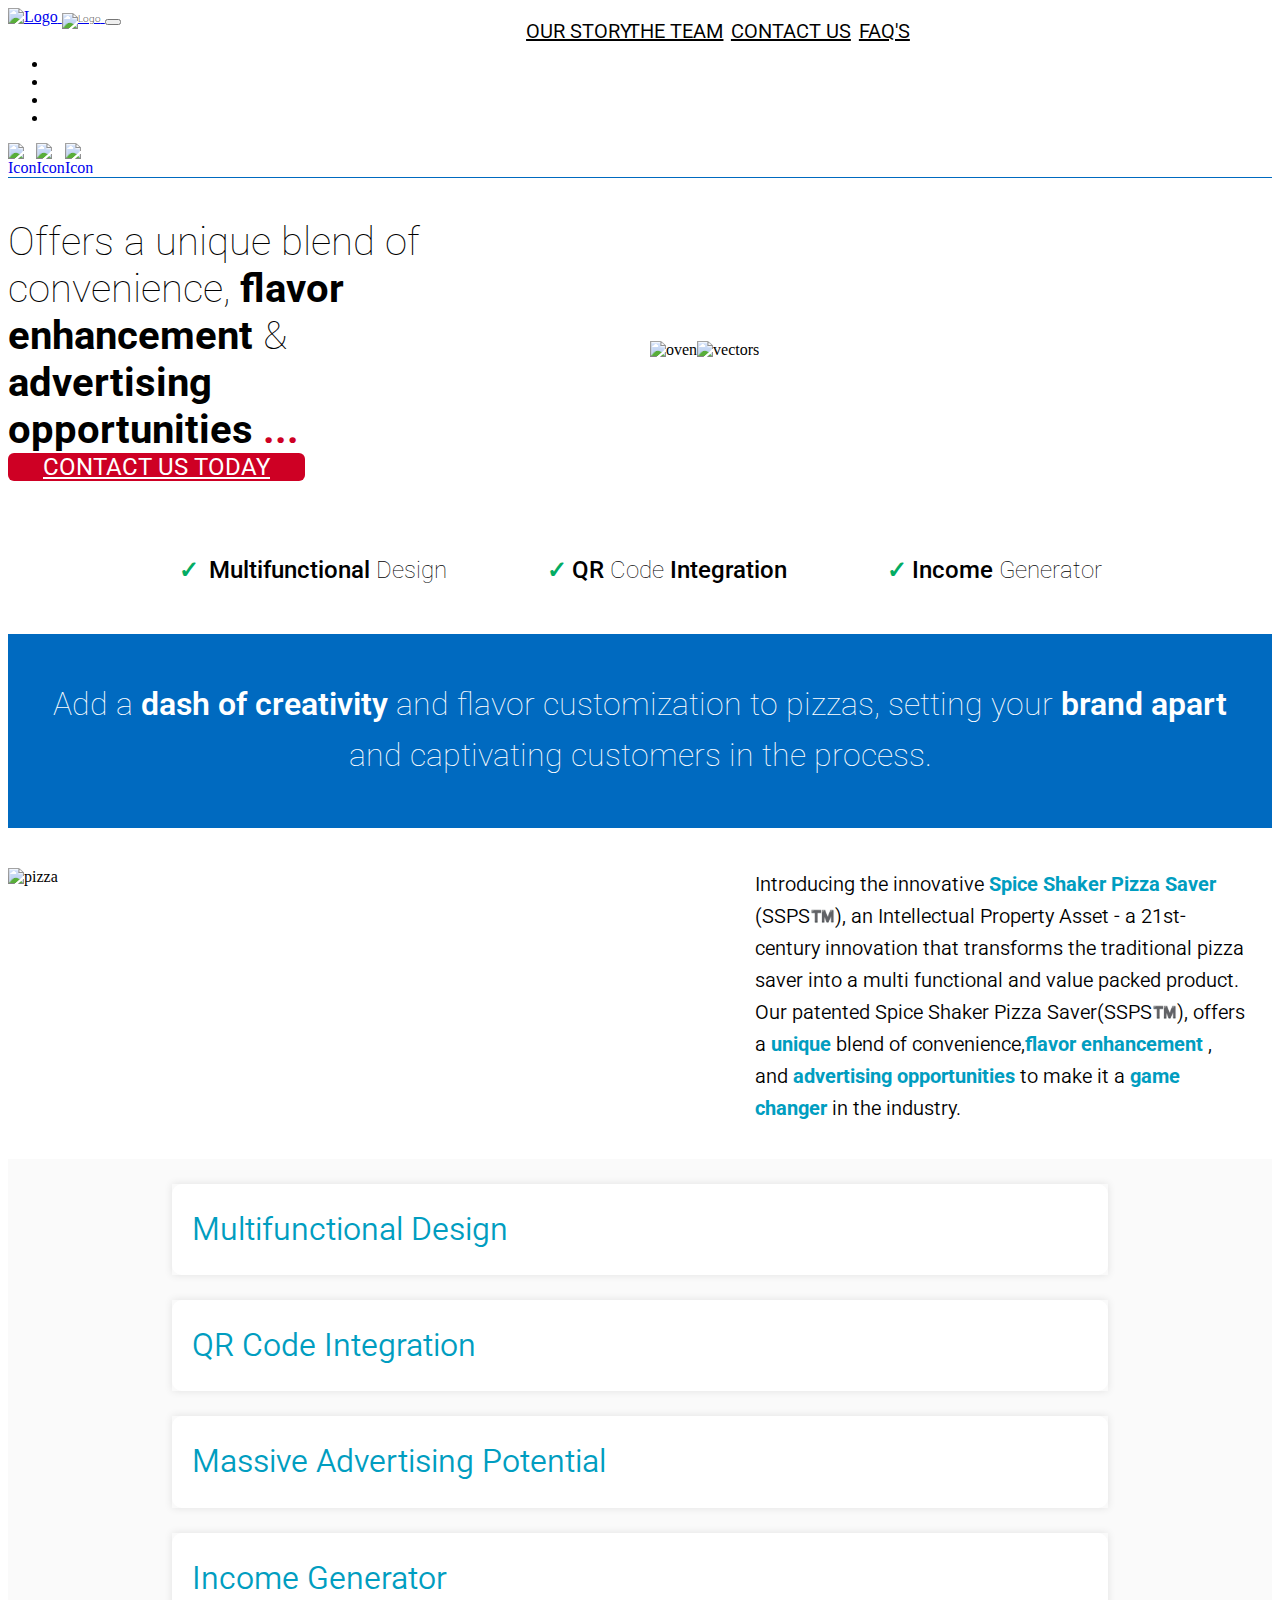
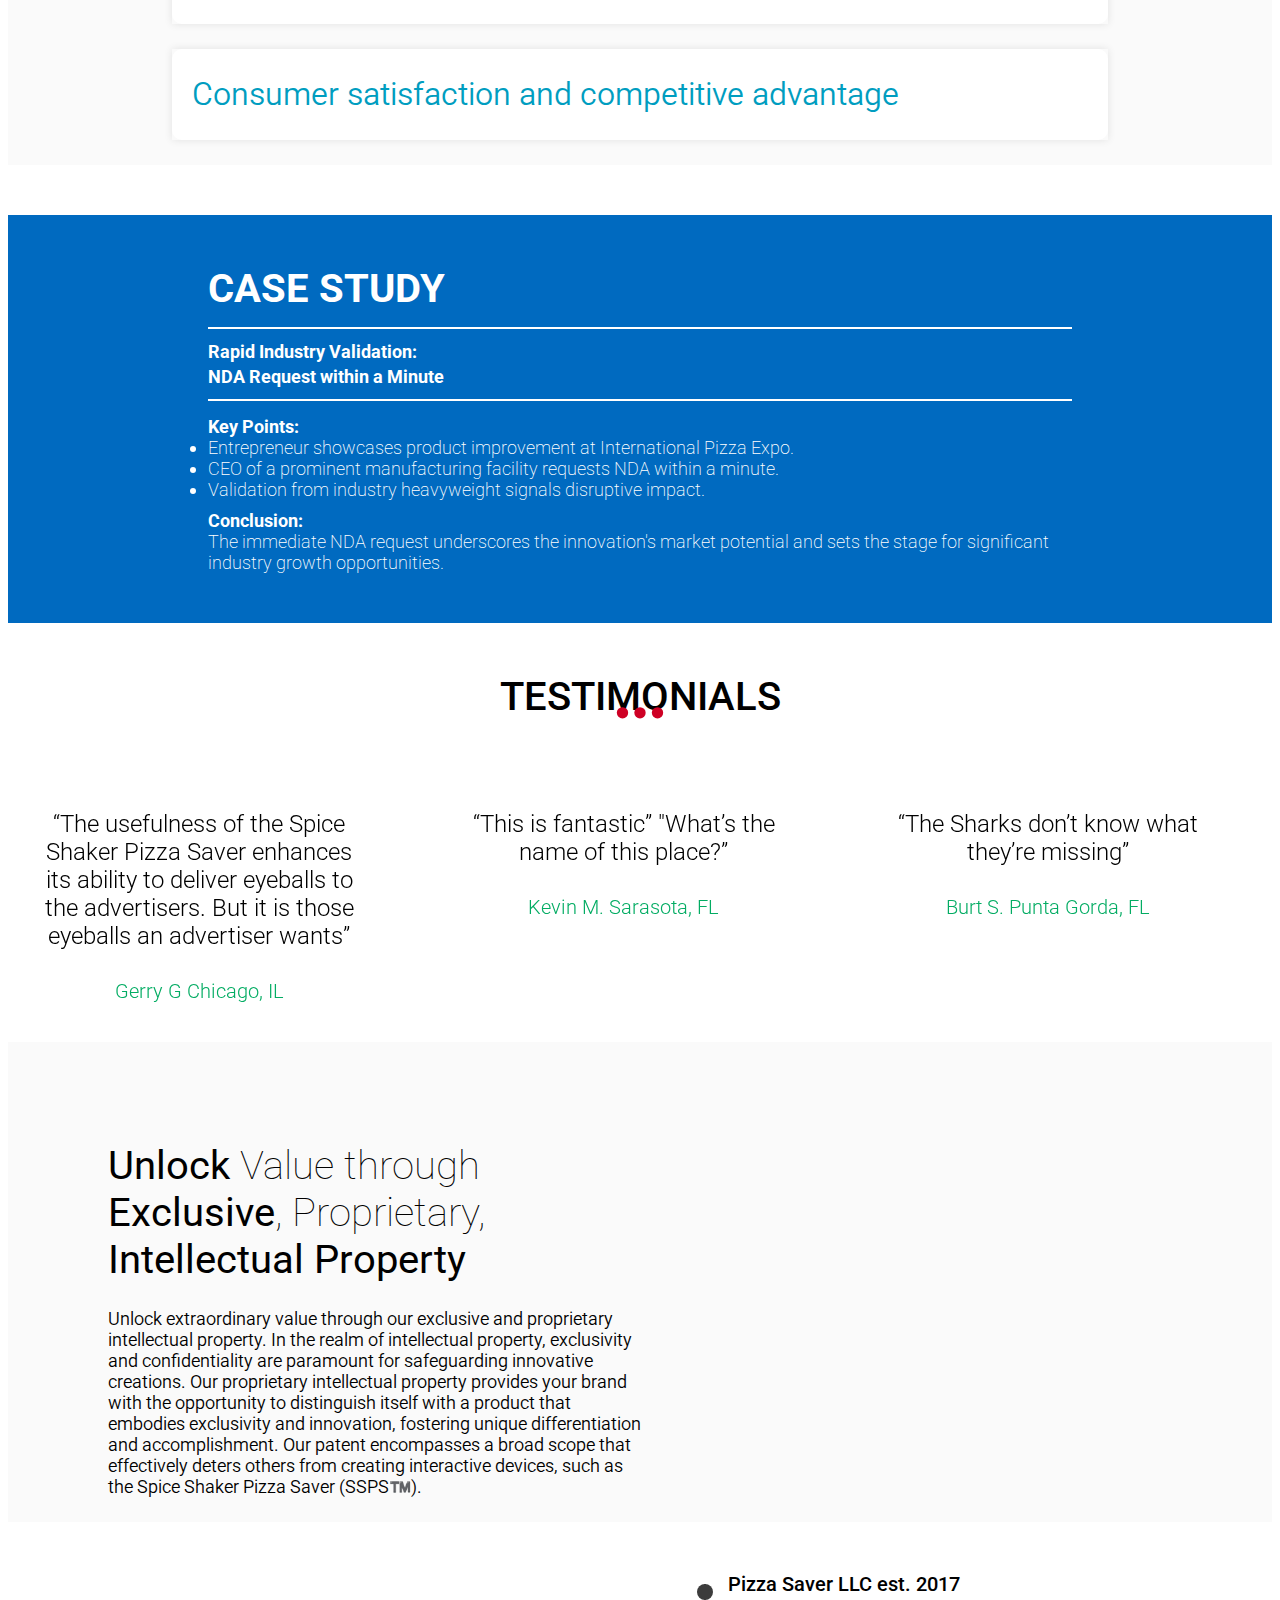
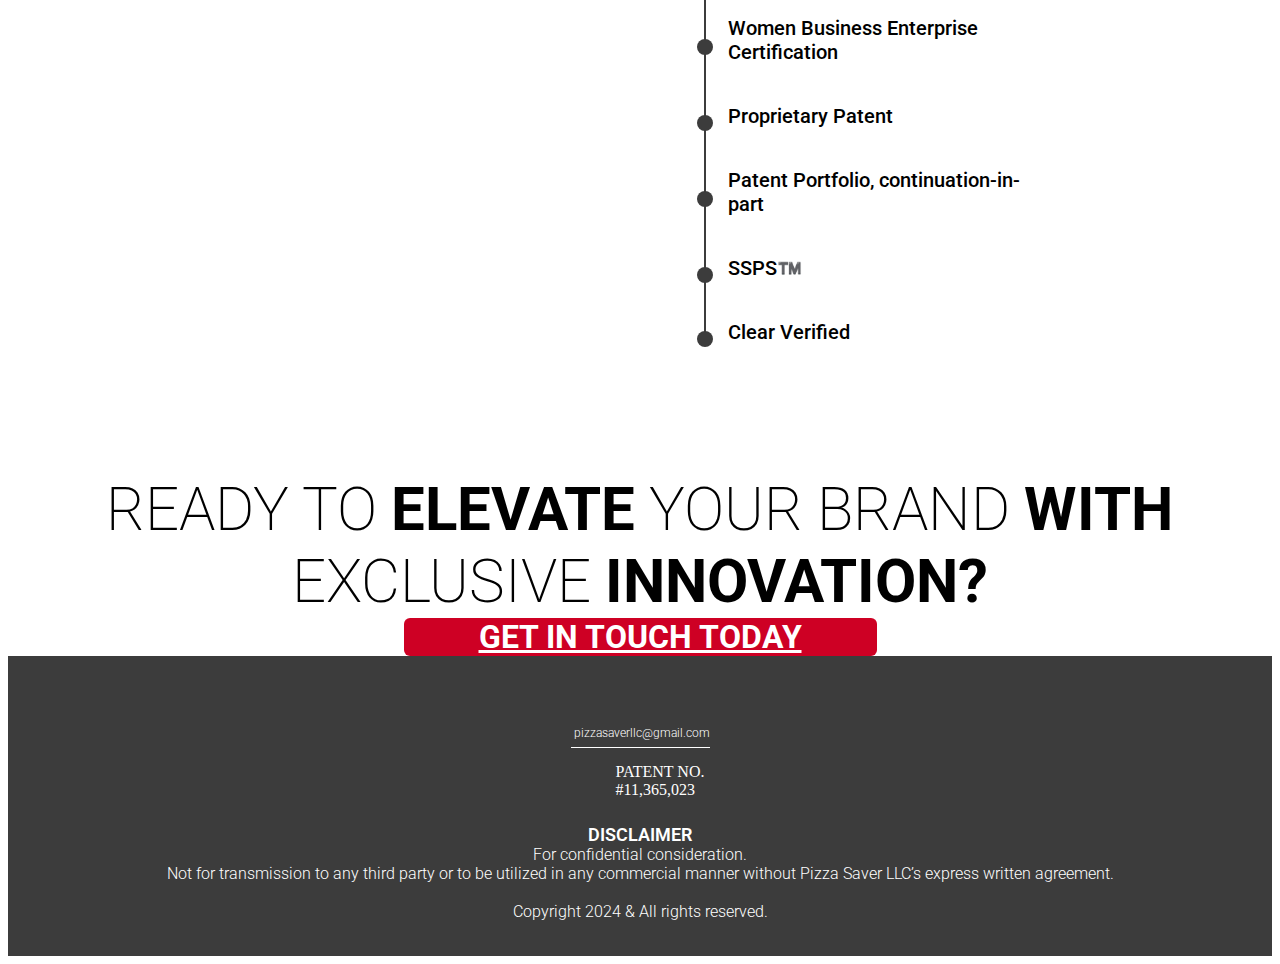
==== commit 2e95201c: "fix fluid x2" ====
--- a/index.html
+++ b/index.html
@@ -167,8 +167,8 @@
         </div>
       </div>
     </div>
-    <div class="container-fluid">
-      <div class="background">
+    <div class="background">
+      <div class="container">
         <p class="text_5">
           Add a
           <span style="font-weight: 600">dash of creativity</span>
@@ -309,8 +309,8 @@
         </div>
       </div>
     </div>
-    <div class="container-fluid">
-      <div class="case_study">
+    <div class="case_study">
+      <div class="container">
         <div class="case_study_text" style="font-size: 40px; font-weight: 700">
           CASE STUDY
         </div>
--- a/second_attempt.css
+++ b/second_attempt.css
@@ -288,7 +288,7 @@
 
 @media only screen and (min-width: 1024px) {
   .text_5 {
-    padding: 0 150px;
+    /* padding: 0 150px; */
   }
 }
 
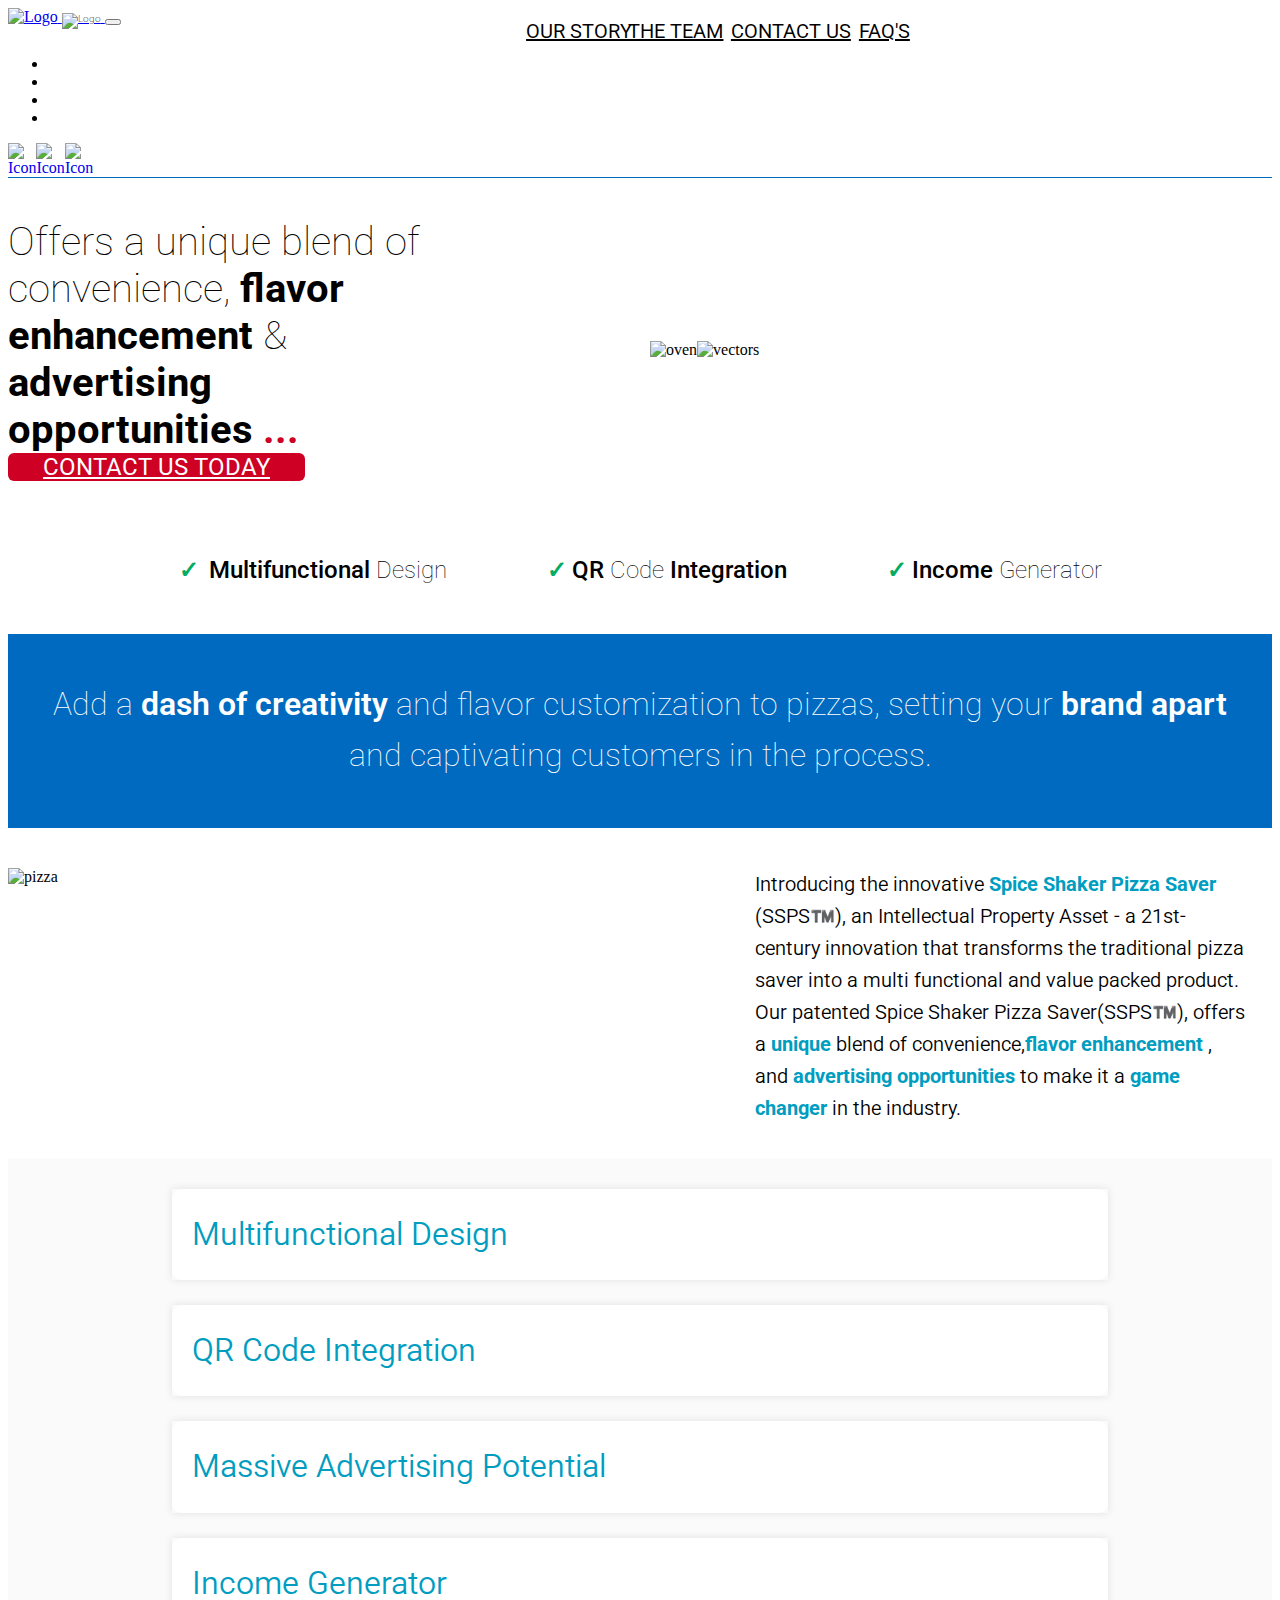
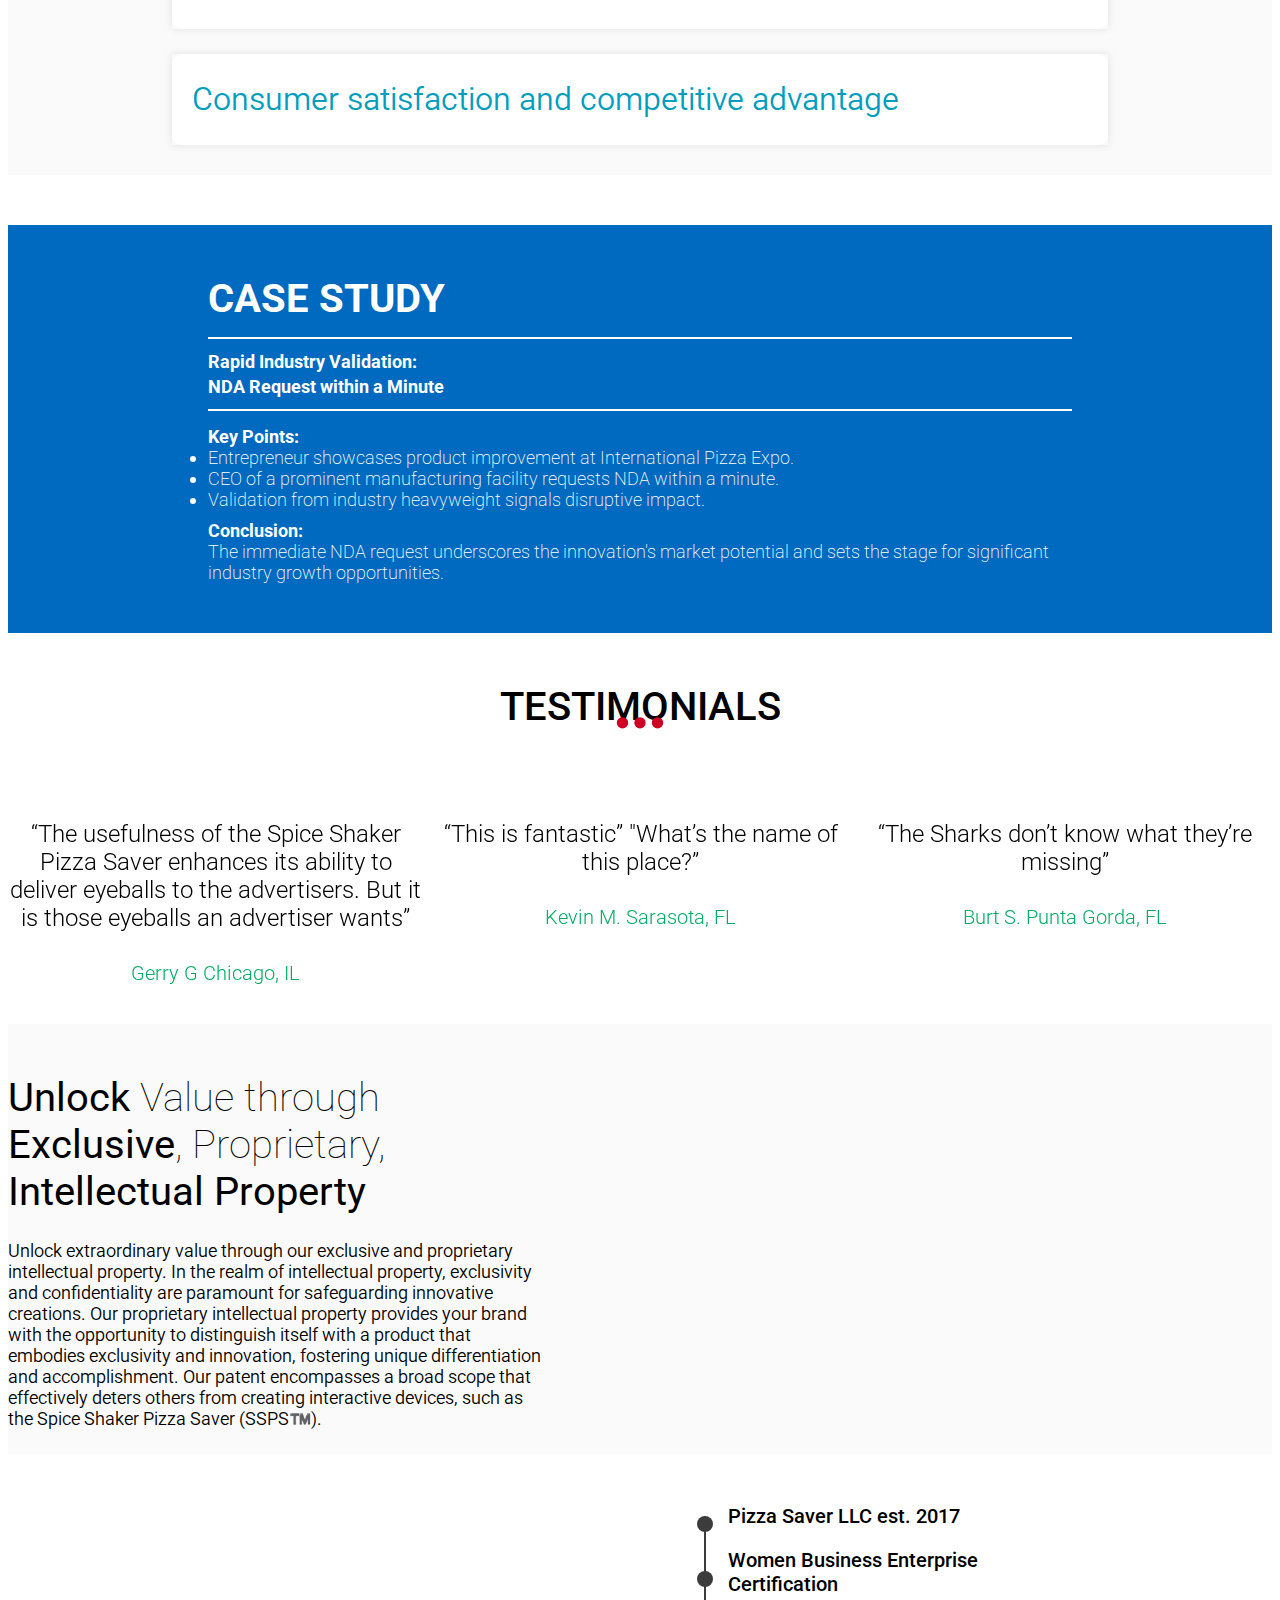
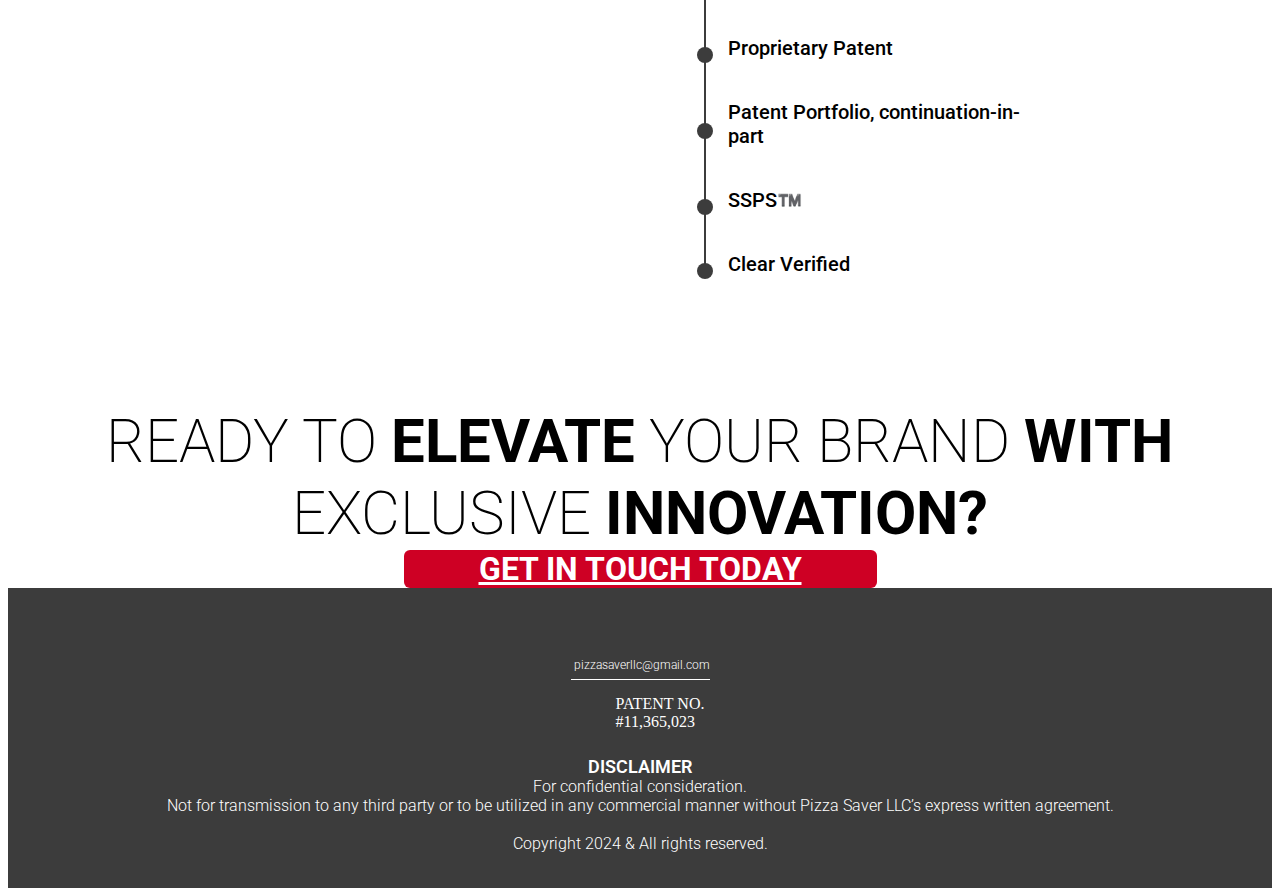
==== commit bd16ea29: "round of fixes" ====
--- a/index.html
+++ b/index.html
@@ -138,7 +138,7 @@
         <div class="width-two">
           <div class="flex_one single_mobile" style="align-items: center">
             <div><img src="oven.png" alt="oven" class="oven" /></div>
-            <div>
+            <div style="display: flex; justify-content: center">
               <img src="vectors.png" alt="vectors" class="vectors" /><img
                 src="mobile vectors.png"
                 alt="mobilevectors"
@@ -148,7 +148,7 @@
           </div>
         </div>
       </div>
-      <div class="flex_two single_mobile gap_min">
+      <div class="flex_two hidden_mobile gap_min">
         <div class="text_2">
           <span style="margin-right: 10px; font-weight: bold; color: #03ac63"
             >✓</span
@@ -207,102 +207,106 @@
           </div>
         </div>
       </div>
+    </div>
+    <div class="flex_three" style="margin-top: 35px">
+      <div class="container">
+        <div class="accordion-container">
+          <div>
+            <button class="accordion">Multifunctional Design</button>
+            <div class="accordion-content flex_one">
+              <div class="single_mobile">
+                <div class="accordion_style_text">
+                  Unlike the conventional pizza saver, our product doubles as a
+                  spice shaker, allowing customers to enhance the flavors of
+                  their pizza with their favorite seasonings or oils. This added
+                  functionality enhances the overall dining experience and
+                  caters to a wide range of taste.
+                </div>
+                <div class="accordion_style_img">
+                  <img src="QR code.png" alt="QR Code" />
+                  <div style="height: 50px"></div>
+                </div>
+              </div>
+            </div>
+          </div>
 
-      <div class="accordion-container">
-        <div>
-          <button class="accordion">Multifunctional Design</button>
-          <div class="accordion-content flex_one">
-            <div class="single_mobile">
-              <div class="accordion_style_text">
-                Unlike the conventional pizza saver, our product doubles as a
-                spice shaker, allowing customers to enhance the flavors of their
-                pizza with their favorite seasonings or oils. This added
-                functionality enhances the overall dining experience and caters
-                to a wide range of taste.
-              </div>
-              <div class="accordion_style_img">
-                <img src="QR code.png" alt="QR Code" />
-                <div style="height: 50px"></div>
-              </div>
-            </div>
-          </div>
-        </div>
+          <div>
+            <button class="accordion">QR Code Integration</button>
+            <div class="accordion-content flex_one">
+              <div class="single_mobile">
+                <div class="accordion_style_text">
+                  Each Spice Shaker Pizza Saver (SSPS™️), features an integrated
+                  QR code on top, opening up a world of possibilities for
+                  brands. This feature enables targeted advertising, cost
+                  savings on marketing campaigns, sweepstakes entries and
+                  valuable first party data extraction, for businesses looking
+                  to connect with their audience in a more engaging and
+                  personalized way.
+                </div>
+                <div class="accordion_style_img">
+                  <img src="QR code.png" alt="QR Code" />
+                  <div style="height: 50px"></div>
+                </div>
+              </div>
+            </div>
+          </div>
 
-        <div>
-          <button class="accordion">QR Code Integration</button>
-          <div class="accordion-content flex_one">
-            <div class="single_mobile">
-              <div class="accordion_style_text">
-                Each Spice Shaker Pizza Saver (SSPS™️), features an integrated
-                QR code on top, opening up a world of possibilities for brands.
-                This feature enables targeted advertising, cost savings on
-                marketing campaigns, sweepstakes entries and valuable first
-                party data extraction, for businesses looking to connect with
-                their audience in a more engaging and personalized way.
-              </div>
-              <div class="accordion_style_img">
-                <img src="QR code.png" alt="QR Code" />
-                <div style="height: 50px"></div>
-              </div>
-            </div>
-          </div>
-        </div>
+          <div>
+            <button class="accordion">Massive Advertising Potential</button>
+            <div class="accordion-content flex_one">
+              <div class="single_mobile">
+                <div class="accordion_style_text">
+                  The interactive nature of the Spice Shaker Pizza Saver
+                  (SSPS™️) ensures that customers engage with the content,
+                  creating a valuable advertising platform that drives future
+                  growth and success for your brand. Businesses can capitalize
+                  on the eyeballs that advertisers crave.
+                </div>
+                <div class="accordion_style_img">
+                  <img src="QR code.png" alt="QR Code" />
+                  <div style="height: 50px"></div>
+                </div>
+              </div>
+            </div>
+          </div>
 
-        <div>
-          <button class="accordion">Massive Advertising Potential</button>
-          <div class="accordion-content flex_one">
-            <div class="single_mobile">
-              <div class="accordion_style_text">
-                The interactive nature of the Spice Shaker Pizza Saver (SSPS™️)
-                ensures that customers engage with the content, creating a
-                valuable advertising platform that drives future growth and
-                success for your brand. Businesses can capitalize on the
-                eyeballs that advertisers crave.
-              </div>
-              <div class="accordion_style_img">
-                <img src="QR code.png" alt="QR Code" />
-                <div style="height: 50px"></div>
-              </div>
-            </div>
-          </div>
-        </div>
+          <div>
+            <button class="accordion">Income Generator</button>
+            <div class="accordion-content flex_one">
+              <div class="single_mobile">
+                <div class="accordion_style_text">
+                  The Spice Shaker Pizza Saver (SSPS™️), represents new revenue
+                  streams for pizza businesses and advertisers alike. By
+                  leveraging, this innovative product companies can tap into
+                  additional income streams and strengthen their market position
+                  in the competitive landscape. 
+                </div>
+                <div class="accordion_style_img">
+                  <img src="QR code.png" alt="QR Code" />
+                  <div style="height: 50px"></div>
+                </div>
+              </div>
+            </div>
+          </div>
 
-        <div>
-          <button class="accordion">Income Generator</button>
-          <div class="accordion-content flex_one">
-            <div class="single_mobile">
-              <div class="accordion_style_text">
-                The Spice Shaker Pizza Saver (SSPS™️), represents new revenue
-                streams for pizza businesses and advertisers alike. By
-                leveraging, this innovative product companies can tap into
-                additional income streams and strengthen their market position
-                in the competitive landscape. 
-              </div>
-              <div class="accordion_style_img">
-                <img src="QR code.png" alt="QR Code" />
-                <div style="height: 50px"></div>
-              </div>
-            </div>
-          </div>
-        </div>
-
-        <div>
-          <button class="accordion">
-            Consumer satisfaction and competitive advantage
-          </button>
-          <div class="accordion-content flex_one">
-            <div class="single_mobile">
-              <div class="accordion_style_text">
-                Our intellectual property, not only meets consumer preferences
-                by offering a unique and practical solution but also provides
-                businesses with a competitive edge in the thriving pizza
-                delivery market. By staying ahead of the curve, with our
-                innovative product, companies can secure long-term sustainable
-                growth and customer loyalty.
-              </div>
-              <div class="accordion_style_img">
-                <img src="QR code.png" alt="QR Code" />
-                <div style="height: 50px"></div>
+          <div>
+            <button class="accordion">
+              Consumer satisfaction and competitive advantage
+            </button>
+            <div class="accordion-content flex_one">
+              <div class="single_mobile">
+                <div class="accordion_style_text">
+                  Our intellectual property, not only meets consumer preferences
+                  by offering a unique and practical solution but also provides
+                  businesses with a competitive edge in the thriving pizza
+                  delivery market. By staying ahead of the curve, with our
+                  innovative product, companies can secure long-term sustainable
+                  growth and customer loyalty.
+                </div>
+                <div class="accordion_style_img">
+                  <img src="QR code.png" alt="QR Code" />
+                  <div style="height: 50px"></div>
+                </div>
               </div>
             </div>
           </div>
@@ -410,35 +414,41 @@
           </div>
         </div>
       </div>
-
-      <div class="flex_three single_mobile">
-        <div class="width-one">
-          <div class="exclusive_title">
-            <span style="font-weight: 400">Unlock</span> Value through
-            <span style="font-weight: 400">Exclusive</span>, Proprietary,
-            <span style="font-weight: 400">Intellectual Property</span>
-          </div>
-          <div class="exclusive_text">
-            Unlock extraordinary value through our exclusive and proprietary
-            intellectual property. In the realm of intellectual property,
-            exclusivity and confidentiality are paramount for safeguarding
-            innovative creations. Our proprietary intellectual property provides
-            your brand with the opportunity to distinguish itself with a product
-            that embodies exclusivity and innovation, fostering unique
-            differentiation and accomplishment. Our patent encompasses a broad
-            scope that effectively deters others from creating interactive
-            devices, such as the Spice Shaker Pizza Saver (SSPS™️). 
-          </div>
-        </div>
-        <div class="width-two">
-          <img
-            src="exclusive-piza.png"
-            class="exclusive_img"
-            alt=""
-            style="padding-left: 35px"
-          />
-        </div>
-      </div>
+    </div>
+    <div class="flex_three">
+      <div class="container">
+        <div class="flex_three single_mobile">
+          <div class="width-one">
+            <div class="exclusive_title">
+              <span style="font-weight: 400">Unlock</span> Value through
+              <span style="font-weight: 400">Exclusive</span>, Proprietary,
+              <span style="font-weight: 400">Intellectual Property</span>
+            </div>
+            <div class="exclusive_text">
+              Unlock extraordinary value through our exclusive and proprietary
+              intellectual property. In the realm of intellectual property,
+              exclusivity and confidentiality are paramount for safeguarding
+              innovative creations. Our proprietary intellectual property
+              provides your brand with the opportunity to distinguish itself
+              with a product that embodies exclusivity and innovation, fostering
+              unique differentiation and accomplishment. Our patent encompasses
+              a broad scope that effectively deters others from creating
+              interactive devices, such as the Spice Shaker Pizza Saver
+              (SSPS™️). 
+            </div>
+          </div>
+          <div class="width-two">
+            <img
+              src="exclusive-piza.png"
+              class="exclusive_img"
+              alt=""
+              style="padding-left: 35px"
+            />
+          </div>
+        </div>
+      </div>
+    </div>
+    <div class="container">
       <div class="timeline_section flex_four single_mobile gap_min">
         <div class="width-one">
           <div class="timeline_img">
@@ -697,7 +707,7 @@
             0: {
               items: 1,
             },
-            768: {
+            1024: {
               items: 3,
             },
           },
--- a/second_attempt.css
+++ b/second_attempt.css
@@ -166,7 +166,7 @@
     margin-top: 100px !important;
   }
   .exclusive_title {
-    margin-top: 100px !important;
+    margin-top: 50px !important;
   }
 }
 
@@ -221,7 +221,7 @@
     display: none;
   }
   .mobilevectors {
-    width: 100%;
+    width: 75%;
   }
   .accordion-content > div {
     align-items: center;
@@ -314,10 +314,9 @@
 }
 
 .accordion-container {
-  padding: 25px 0;
+  padding: 30px 0;
   height: fit-content;
   background: #fafafa;
-  margin-top: 35px;
   display: flex;
   flex-direction: column;
   align-items: center;
@@ -425,6 +424,9 @@
   }
   .single_mobile_reverse {
     flex-direction: column-reverse;
+  }
+  .hidden_mobile {
+    display: none;
   }
 
   .width-one {
@@ -561,7 +563,7 @@
   width: 75%;
   font-size: 40px;
   font-weight: 100;
-  margin-left: 100px;
+  /* margin-left: 100px; */
   margin-top: 20px;
   font-family: "Roboto", sans-serif;
 }
@@ -571,7 +573,7 @@
   font-size: 18px;
   font-weight: 350;
   margin-top: 25px;
-  margin-left: 100px;
+  /* margin-left: 100px; */
   padding-bottom: 25px;
   font-family: "Roboto", sans-serif;
 }
@@ -583,7 +585,7 @@
 
 .timeline_img {
   width: 50%;
-  margin-left: 100px;
+  /* margin-left: 100px; */
 }
 
 .pb10 {
@@ -670,8 +672,8 @@
   font-weight: 300;
   text-align: center;
   margin-top: 75px;
-  width: 75%;
-  margin-left: 35px;
+  /* width: 75%;
+  margin-left: 35px; */
 }
 
 .carousel_2 {
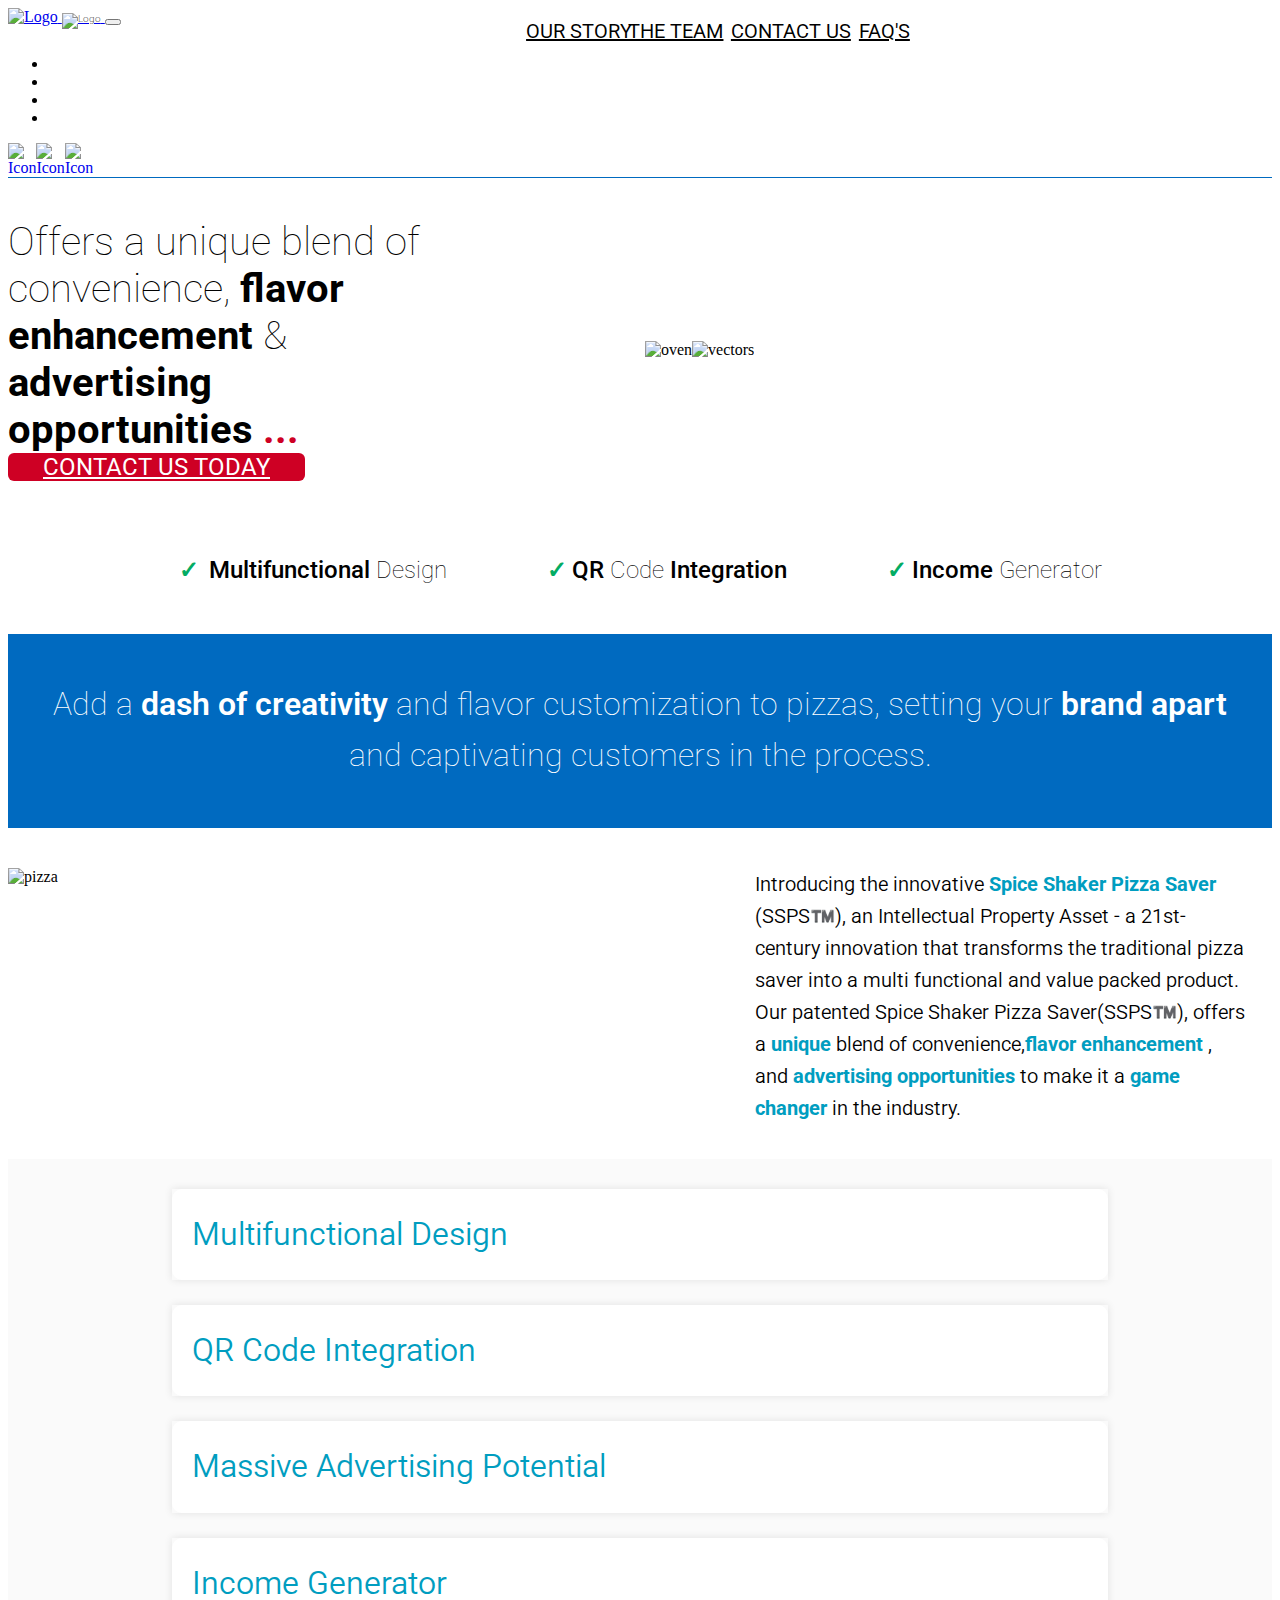
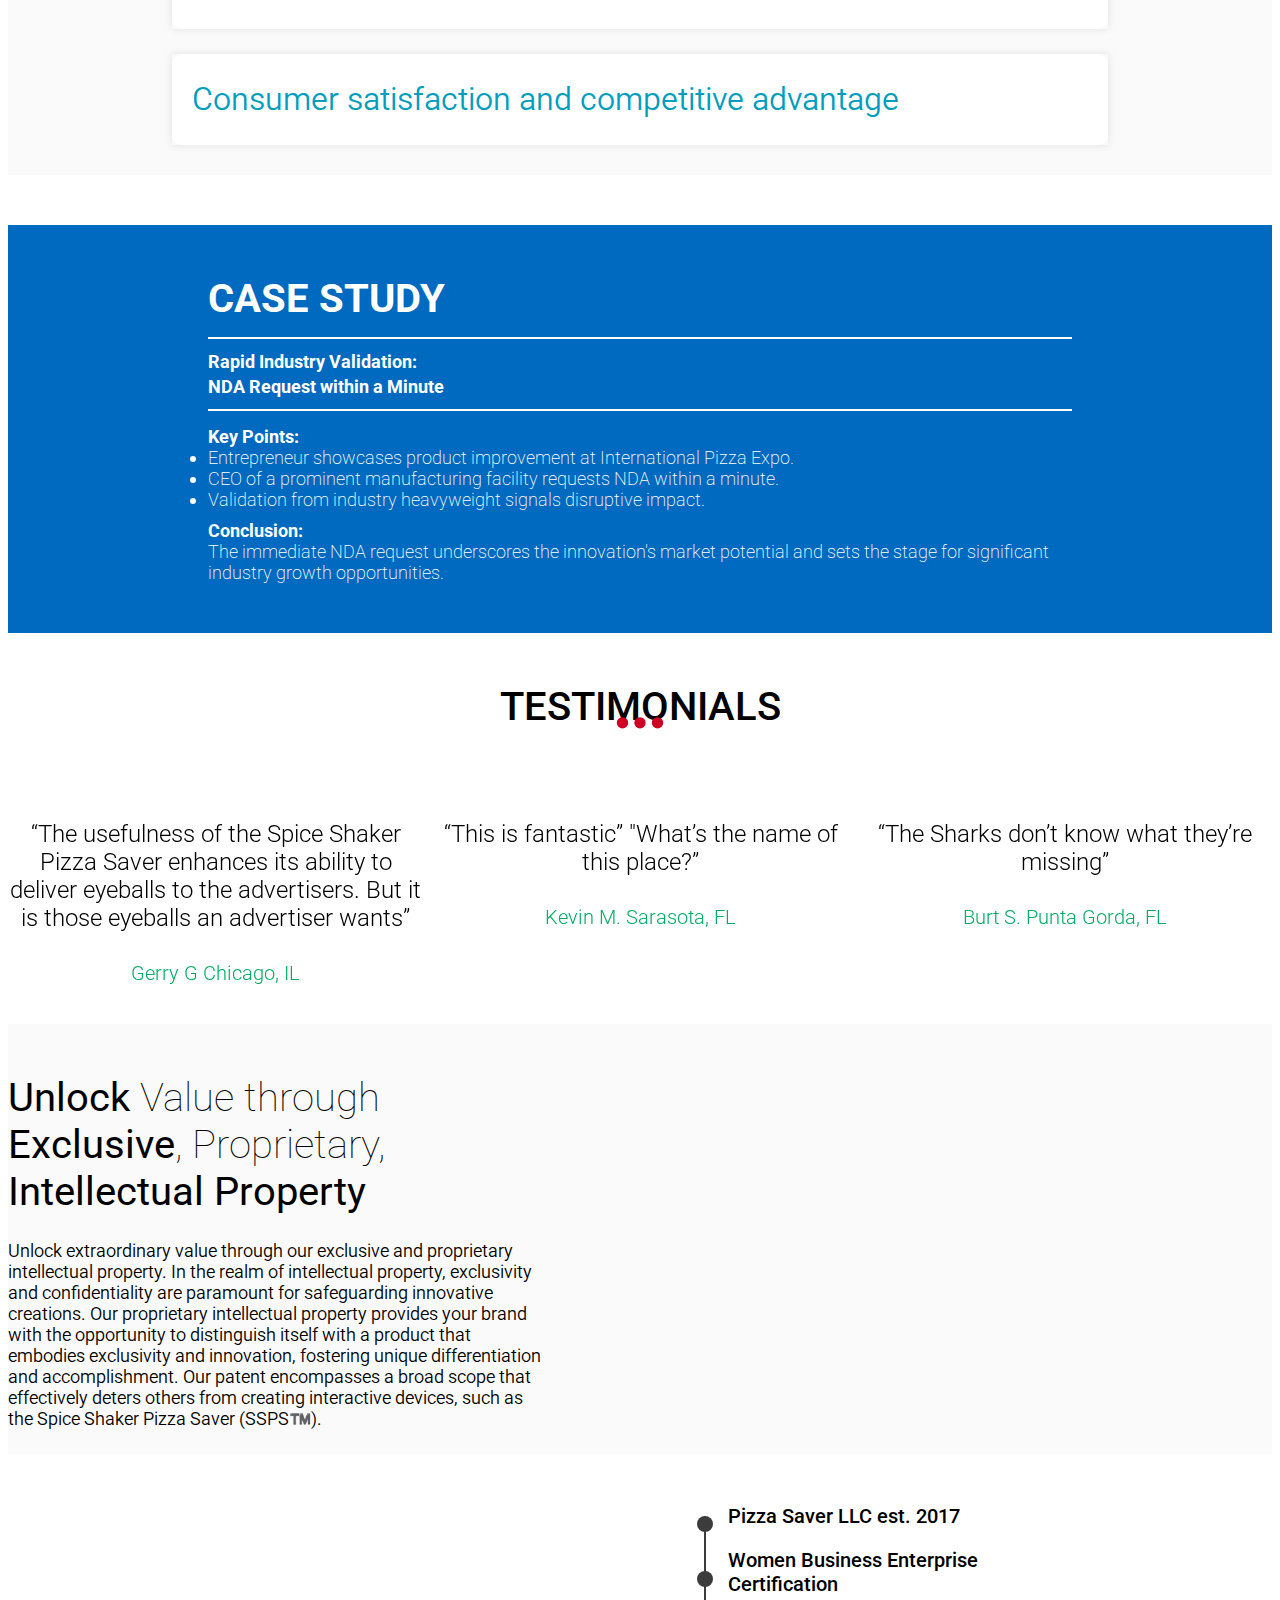
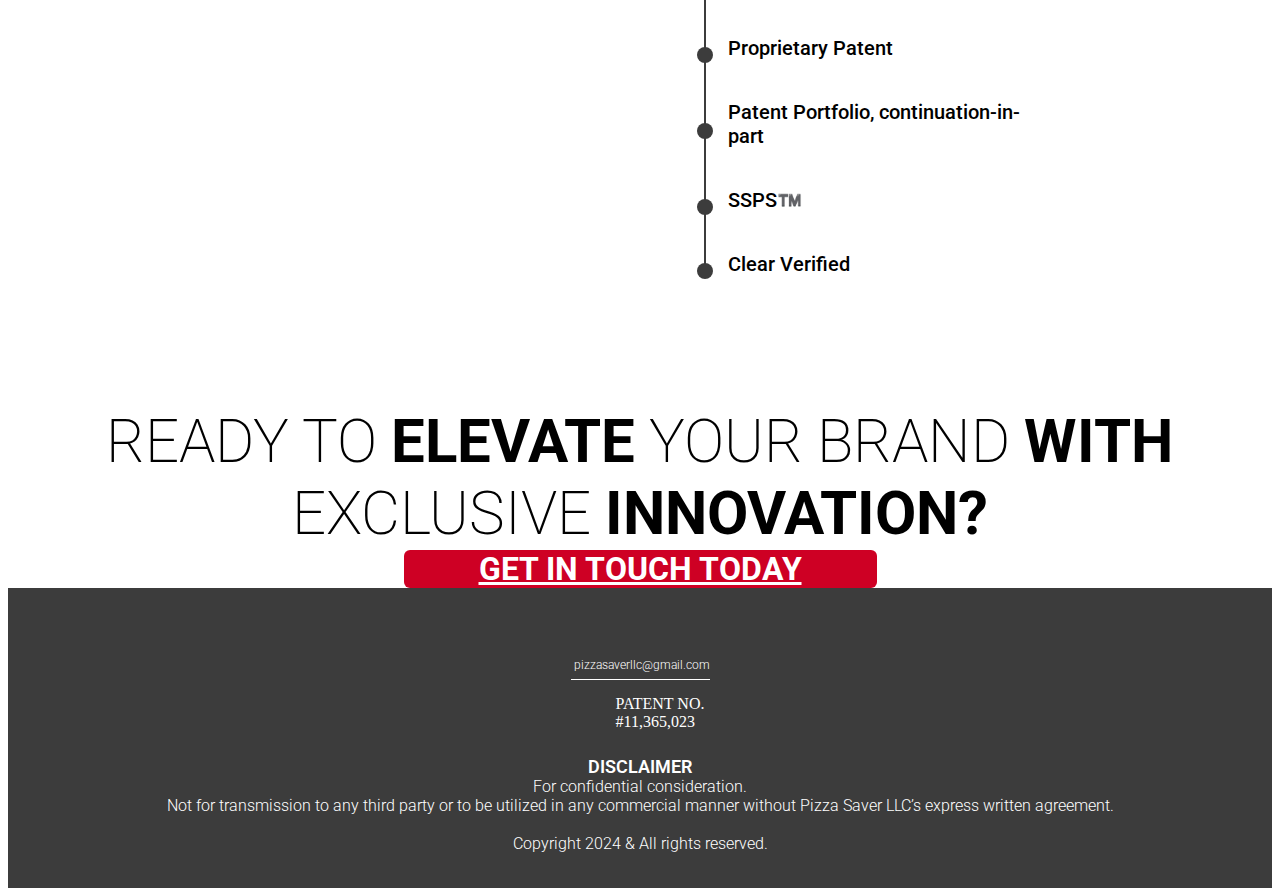
==== commit 4c4da813: "homepage changes" ====
--- a/index.html
+++ b/index.html
@@ -113,7 +113,7 @@
       <div class="nav_border"></div>
       <div
         class="flex_one single_mobile"
-        style="align-items: center; padding: 40px 0 25px 0; gap: 20px"
+        style="align-items: center; padding: 40px 0 25px 0; gap: 10px"
       >
         <div class="width-one" style="display: flex; justify-content: center">
           <div class="text_1_wrapper">
@@ -127,7 +127,7 @@
               <span style="font-weight: 700">advertising opportunities</span>
               <span style="font-weight: bold; color: #ce0024">...</span>
             </div>
-            <div>
+            <div class="hidden_mobile">
               <a href="Contact_us.html" class="btn btn_1" role="button"
                 >CONTACT US TODAY</a
               >
@@ -137,13 +137,20 @@
         </div>
         <div class="width-two">
           <div class="flex_one single_mobile" style="align-items: center">
-            <div><img src="oven.png" alt="oven" class="oven" /></div>
+            <div style="display: flex; justify-content: center">
+              <img src="oven.png" alt="oven" class="oven" />
+            </div>
             <div style="display: flex; justify-content: center">
               <img src="vectors.png" alt="vectors" class="vectors" /><img
                 src="mobile vectors.png"
                 alt="mobilevectors"
                 class="mobilevectors"
               />
+            </div>
+            <div class="hidden_desktop">
+              <a href="Contact_us.html" class="btn btn_1" role="button"
+                >CONTACT US TODAY</a
+              >
             </div>
           </div>
         </div>
--- a/second_attempt.css
+++ b/second_attempt.css
@@ -42,6 +42,10 @@
 }
 
 @media only screen and (min-width: 1024px) {
+  .hidden_desktop {
+    display: none;
+  }
+
   .link_1 {
     position: absolute;
     height: 19px;
@@ -175,16 +179,6 @@
     /* padding-left: 30% !important; */
   }
 }
-@media only screen and (max-width: 1024px) {
-  .text_1 {
-    width: 100%;
-  }
-  .text_1_wrapper {
-    display: flex;
-    flex-direction: column;
-    align-items: center;
-  }
-}
 
 .btn_1 {
   background: #ce0024;
@@ -198,6 +192,29 @@
   padding-left: 35px;
   padding-right: 35px;
   margin-top: 50px;
+}
+
+@media only screen and (max-width: 1024px) {
+  .text_1 {
+    width: 100%;
+    font-size: 28px;
+  }
+  .text_1_wrapper {
+    display: flex;
+    flex-direction: column;
+    align-items: center;
+  }
+  .btn_1 {
+    margin-top: 30px;
+    font-size: 18px;
+  }
+  .btn_2 {
+    margin-top: 20px !important;
+    font-size: 18px !important;
+  }
+  .oven {
+    width: 80%;
+  }
 }
 
 .flex_one {
@@ -647,7 +664,7 @@
 
 @media only screen and (max-width: 1024px) {
   .elevate_text {
-    font-size: 50px;
+    font-size: 40px;
   }
 }
 
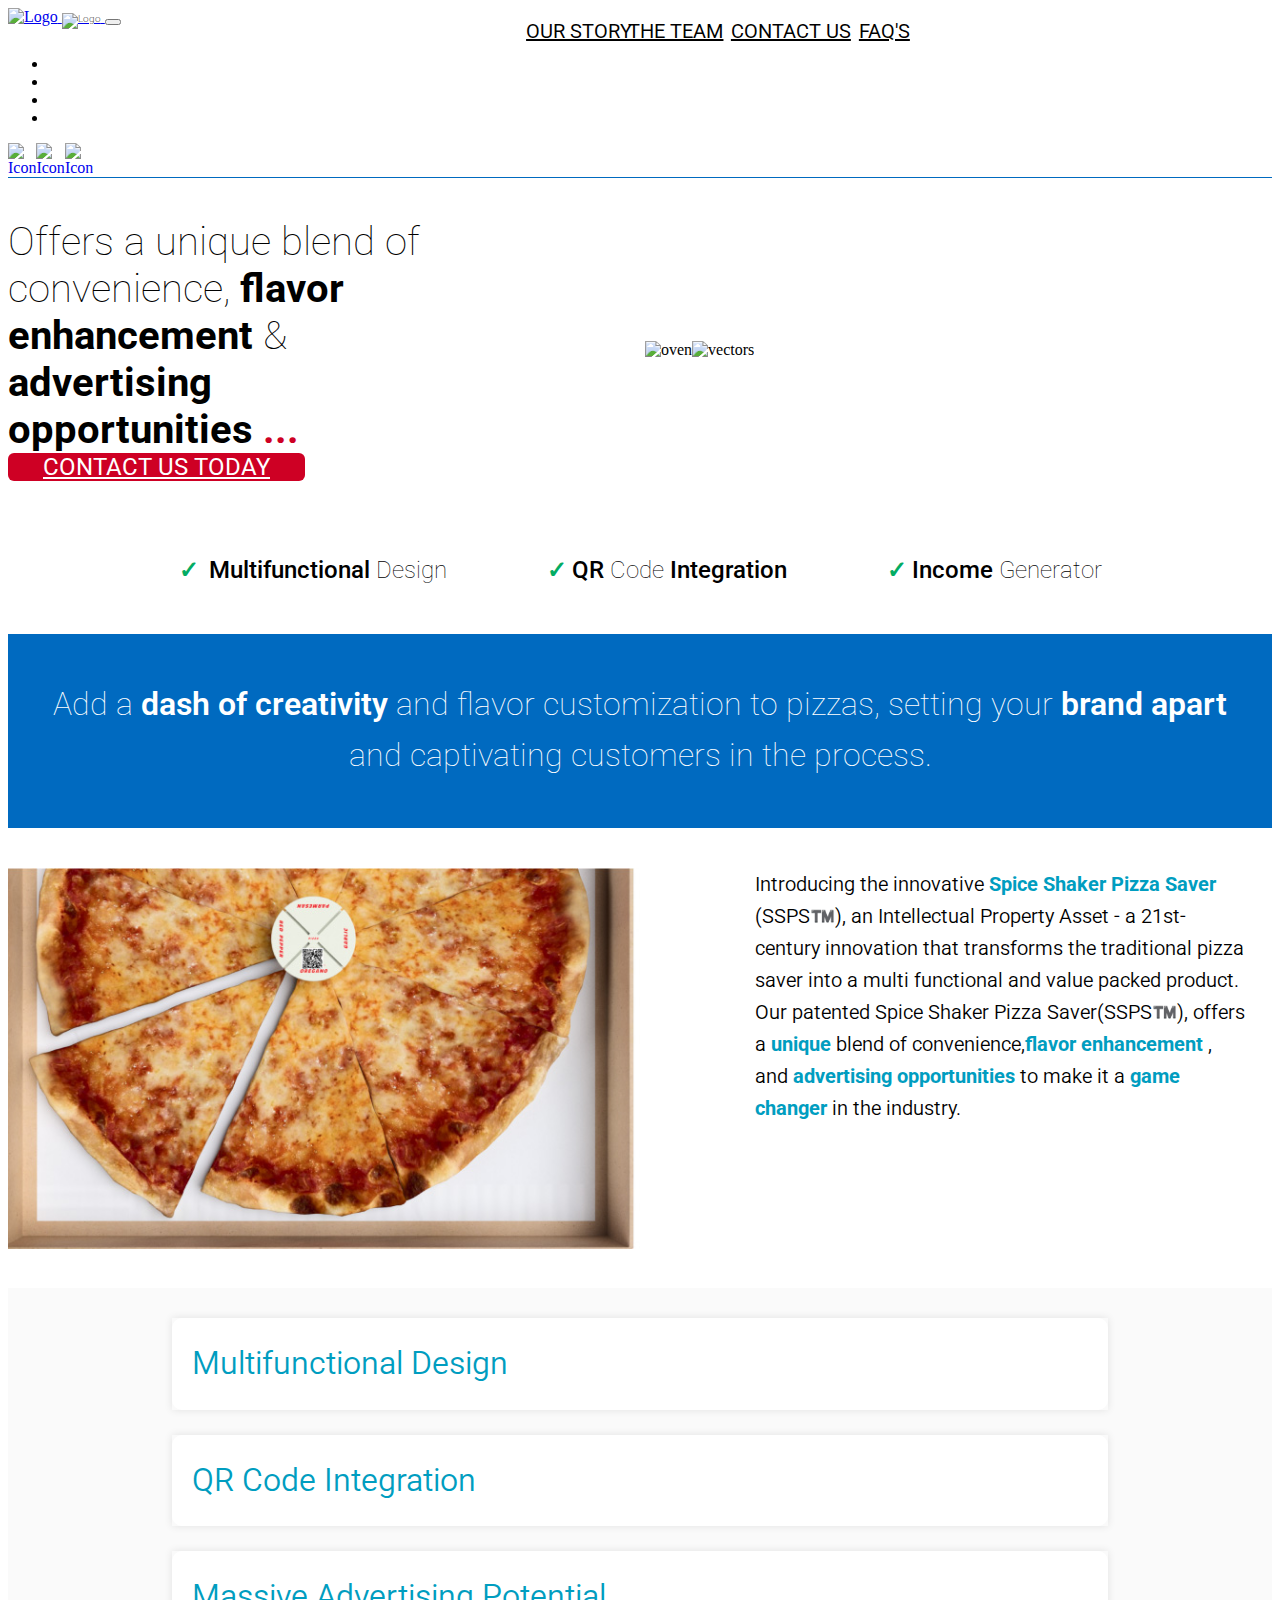
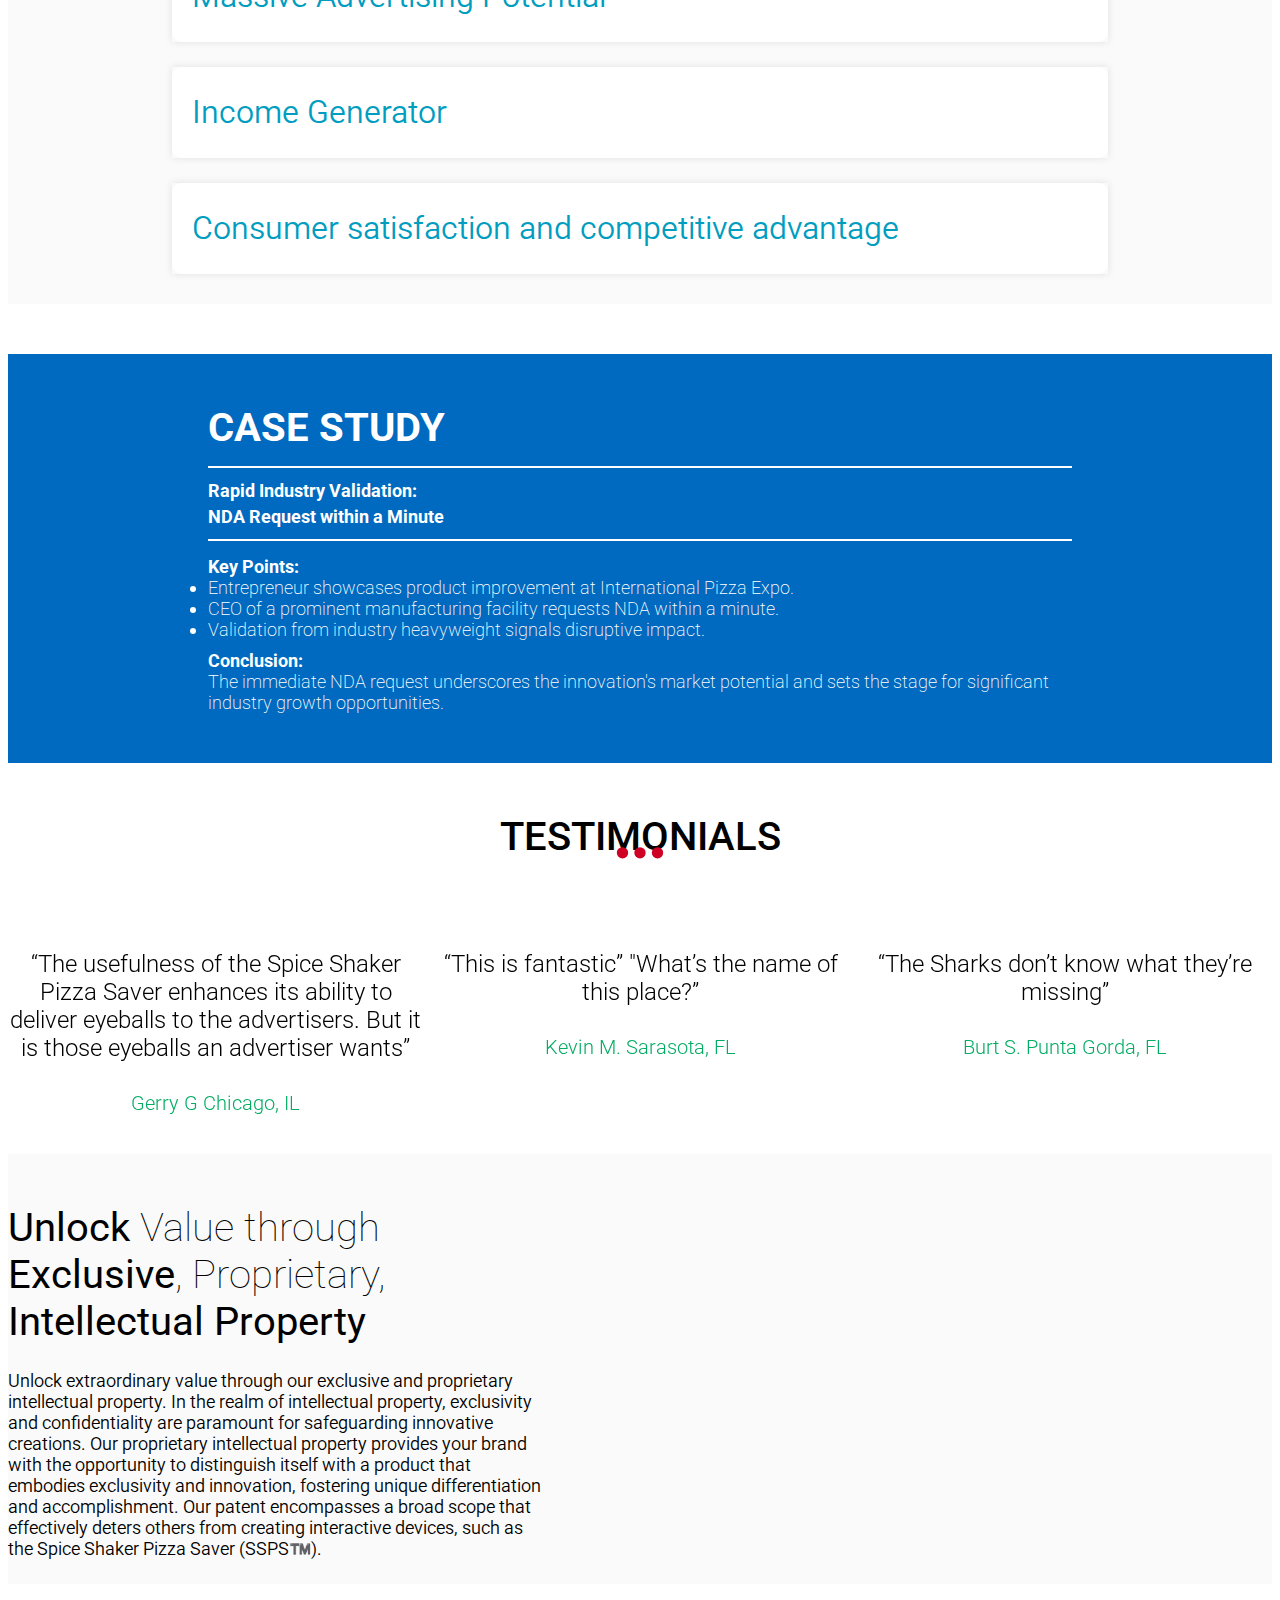
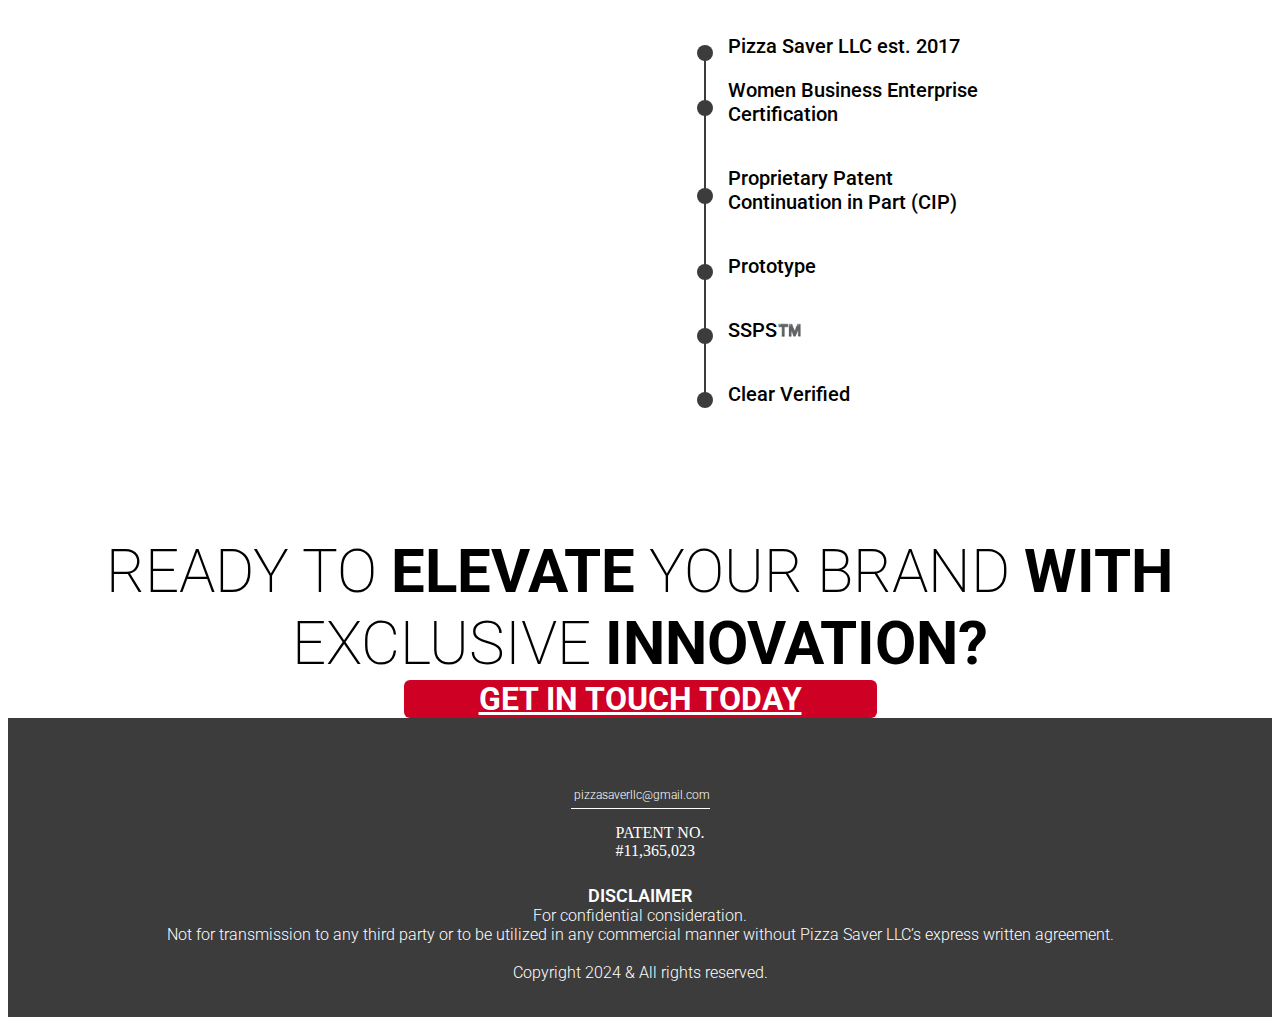
==== commit b6852ba2: "name changes" ====
--- a/index.html
+++ b/index.html
@@ -188,7 +188,7 @@
     <div class="container">
       <div class="flex_one single_mobile">
         <div class="width-one">
-          <img src="large pizza.png" alt="pizza" class="pizza_image" />
+          <img src="large pizza.jpg" alt="pizza" class="pizza_image" />
         </div>
         <div class="width-two">
           <div class="text_6">
@@ -513,7 +513,8 @@
                       padding-left: 25px;
                     "
                   >
-                    Proprietary Patent
+                    Proprietary Patent <br />
+                    Continuation in Part (CIP)
                   </div>
                 </div>
               </div>
@@ -531,7 +532,7 @@
                       padding-left: 25px;
                     "
                   >
-                    Patent Portfolio, continuation-in-part
+                    Prototype
                   </div>
                 </div>
               </div>
--- a/second_attempt.css
+++ b/second_attempt.css
@@ -198,6 +198,8 @@
   .text_1 {
     width: 100%;
     font-size: 28px;
+    text-align: center;
+    line-height: 36px;
   }
   .text_1_wrapper {
     display: flex;
@@ -310,6 +312,7 @@
 }
 
 .pizza_image {
+  width: 100%;
   margin-top: 40px;
 }
 
@@ -601,8 +604,11 @@
 }
 
 .timeline_img {
-  width: 50%;
+  /* width: 50%; */
   /* margin-left: 100px; */
+}
+.timeline_img > img {
+  width: 100% !important;
 }
 
 .pb10 {
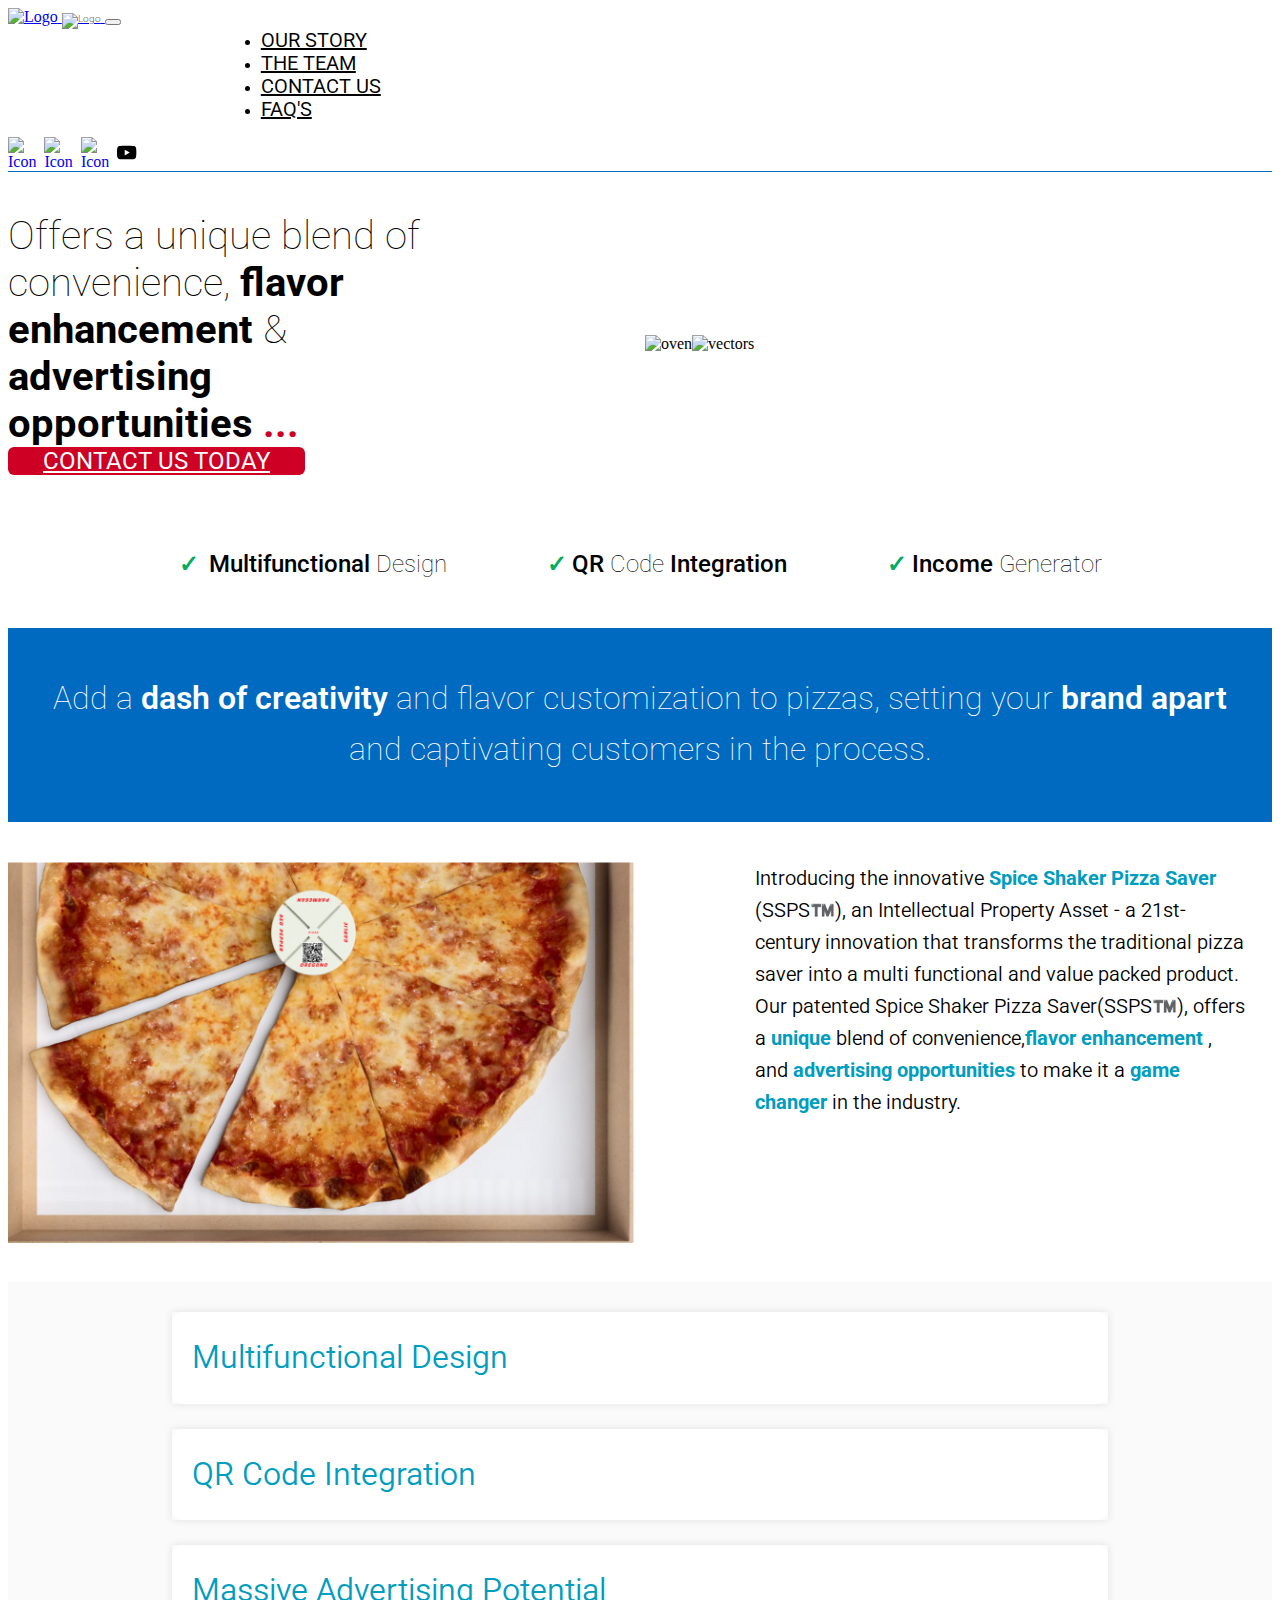
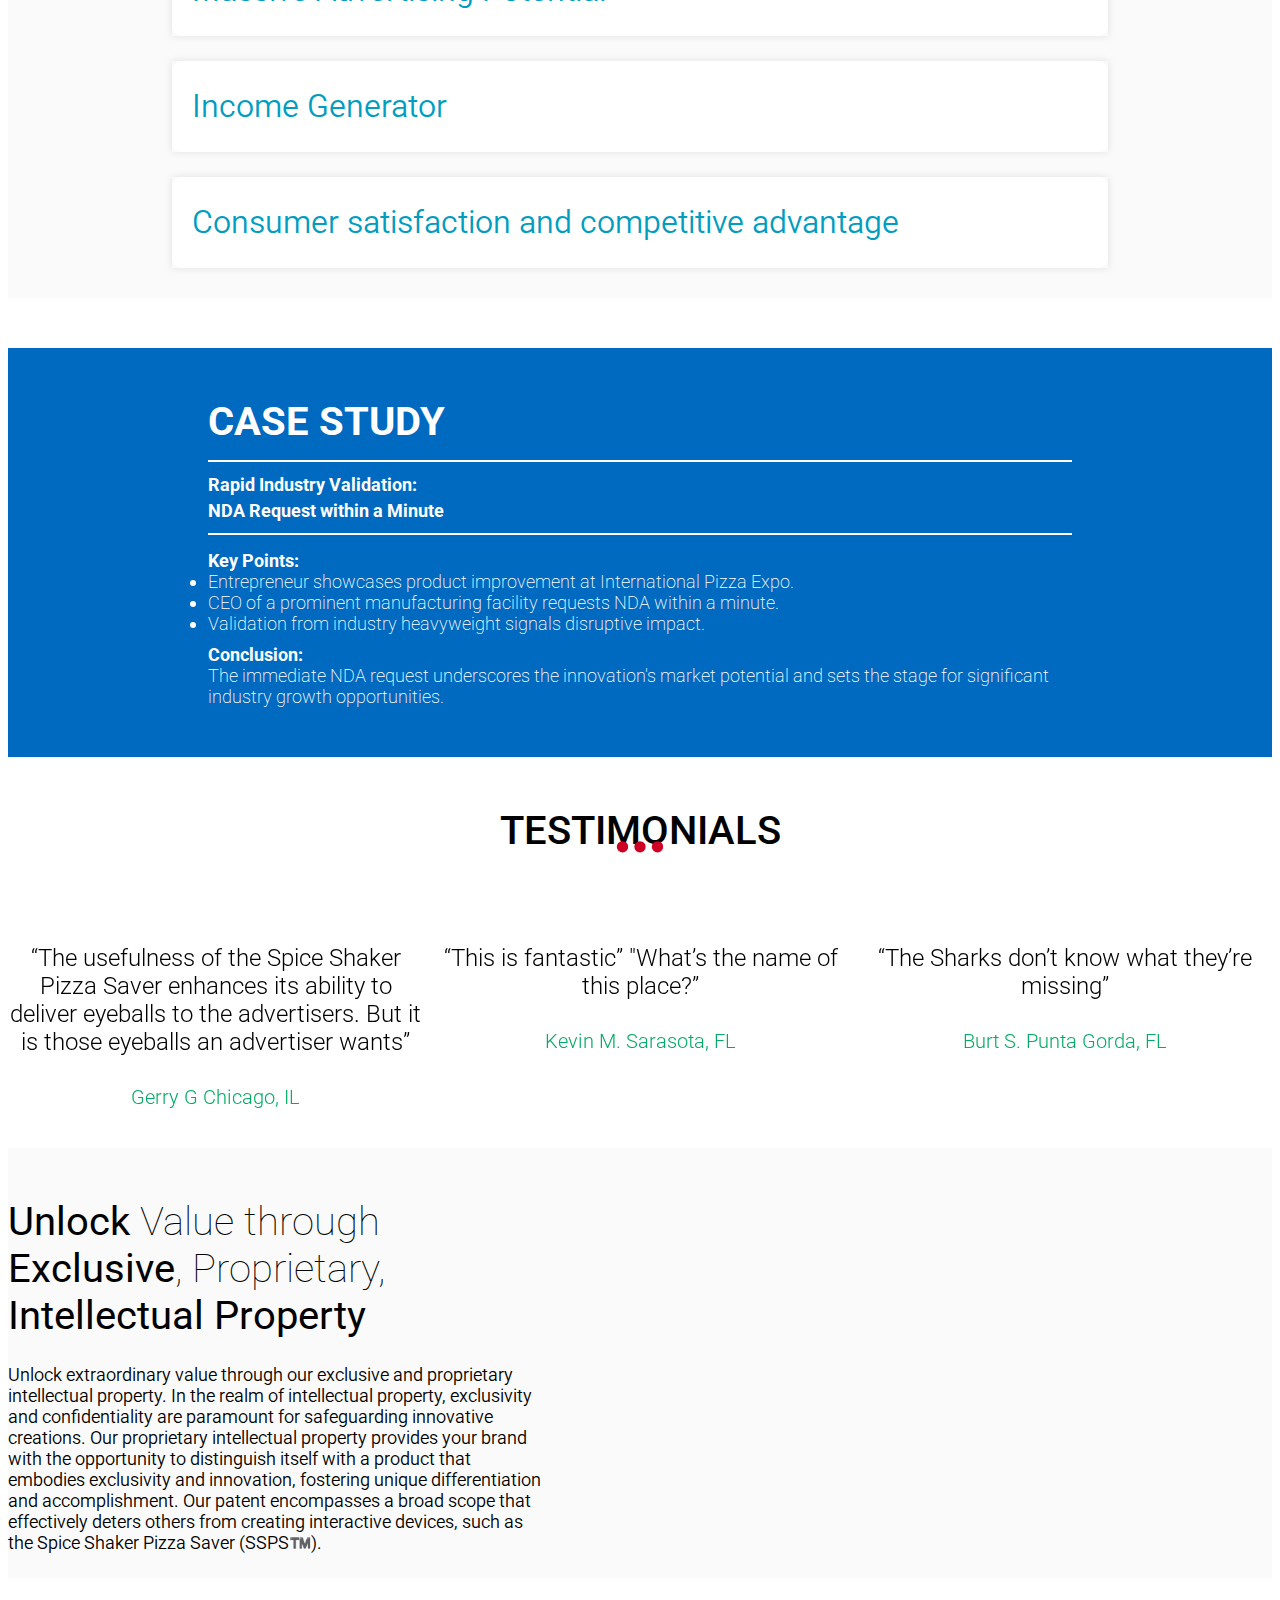
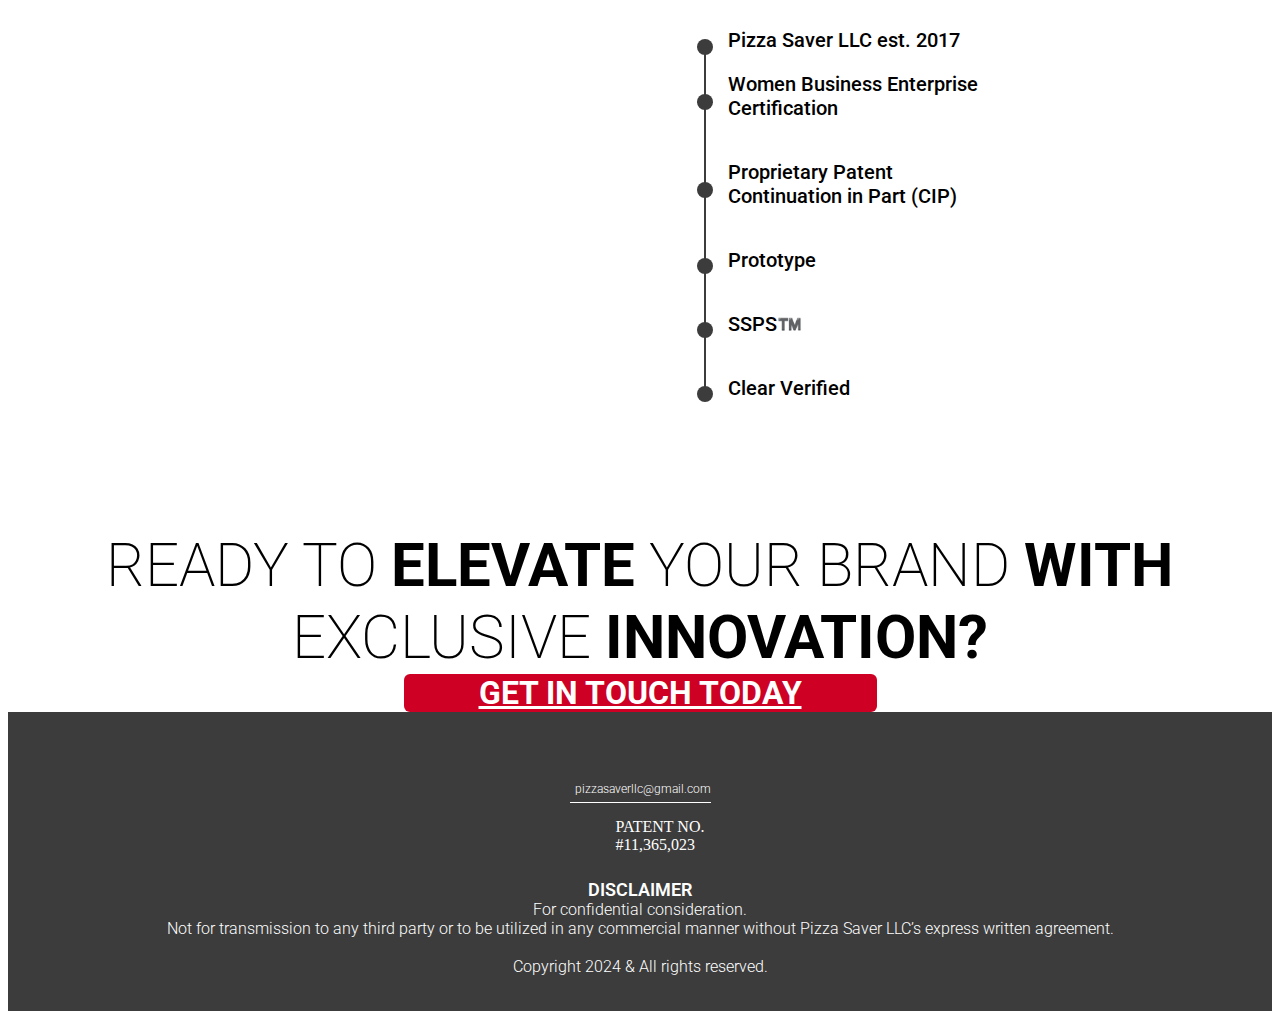
==== commit ffc98993: "vector changes" ====
--- a/index.html
+++ b/index.html
@@ -95,15 +95,34 @@
               <a class="nav-link link_4" href="FAQ'S.html">FAQ'S</a>
             </li>
           </ul>
-          <div class="vector">
-            <a href="#" class="a">
+          <div class="vector hidden_mobile">
+            <a
+              href="https://www.linkedin.com/company/pizza-saver-llc"
+              target="_blank"
+              class="a"
+            >
               <img class="icon vector_1" src="Vector.svg" alt="Icon" />
             </a>
-            <a href="#" class="a">
+            <a
+              href="https://instagram.com/ssps.pizzasaver/"
+              target="_blank"
+              class="a"
+            >
               <img class="icon vector_2" src="Vector 2.svg" alt="Icon" />
             </a>
-            <a href="#" class="a">
+            <a
+              href="https://www.facebook.com/pizzasaverllc?_rdc=1&_rdr"
+              target="_blank"
+              class="a"
+            >
               <img class="icon vector_3" src="Vector 3.svg" alt="Icon" />
+            </a>
+            <a
+              href="https://www.youtube.com/@PizzaSaverLLC"
+              target="_blank"
+              class="a"
+            >
+              <img class="icon vector_4" src="Vector-4.svg" alt="Icon" />
             </a>
           </div>
         </div>
@@ -639,9 +658,48 @@
             border-bottom: 1px solid #ffffff;
             width: fit-content;
             padding-bottom: 3px;
+            display: flex;
+            flex-direction: column;
+            align-items: center;
           "
         >
-          <img src="papka.png" alt="" /> pizzasaverllc@gmail.com
+          <div style="display: flex; gap: 2px">
+            <div><img src="papka.png" alt="" /> </div>
+            <span>pizzasaverllc@gmail.com</span>
+          </div>
+          <div
+            class="vector vector_white hidden_desktop"
+            style="padding-top: 10px; padding-bottom: 10px"
+          >
+            <a
+              href="https://www.linkedin.com/company/pizza-saver-llc"
+              target="_blank"
+              class="a"
+            >
+              <img class="icon vector_1" src="Vector.svg" alt="Icon" />
+            </a>
+            <a
+              href="https://instagram.com/ssps.pizzasaver/"
+              target="_blank"
+              class="a"
+            >
+              <img class="icon vector_2" src="Vector 2.svg" alt="Icon" />
+            </a>
+            <a
+              href="https://www.facebook.com/pizzasaverllc?_rdc=1&_rdr"
+              target="_blank"
+              class="a"
+            >
+              <img class="icon vector_3" src="Vector 3.svg" alt="Icon" />
+            </a>
+            <a
+              href="https://www.youtube.com/@PizzaSaverLLC"
+              target="_blank"
+              class="a"
+            >
+              <img class="icon vector_4" src="Vector-4.svg" alt="Icon" />
+            </a>
+          </div>
         </div>
       </div>
       <div
--- a/second_attempt.css
+++ b/second_attempt.css
@@ -35,21 +35,20 @@
     text-align: center;
     color: #000;
   }
-
-  .vector {
-    display: none !important;
-  }
 }
 
 @media only screen and (min-width: 1024px) {
   .hidden_desktop {
-    display: none;
+    display: none !important;
+  }
+
+  .navbar-nav {
+    padding-left: 20% !important;
+    margin-top: -10px;
   }
 
   .link_1 {
-    position: absolute;
     height: 19px;
-    left: 41.1%;
     top: 20px;
     font-style: normal;
     font-weight: 385;
@@ -61,10 +60,7 @@
   }
 
   .link_2 {
-    position: absolute;
-
     height: 19px;
-    left: 49.1%;
     top: 20px;
     font-style: normal;
     font-weight: 385;
@@ -76,10 +72,7 @@
   }
 
   .link_3 {
-    position: absolute;
-
     height: 19px;
-    left: 57.1%;
     top: 20px;
     font-style: normal;
     font-weight: 385;
@@ -91,10 +84,7 @@
   }
 
   .link_4 {
-    position: absolute;
-
     height: 19px;
-    left: 67.1%;
     top: 20px;
     font-style: normal;
     font-weight: 385;
@@ -111,6 +101,11 @@
   display: flex;
   justify-content: space-between;
   align-items: center;
+  gap: 8px;
+}
+
+.vector_white img {
+  filter: invert(100%) brightness(100%);
 }
 
 .vector_1 {
@@ -136,6 +131,15 @@
   height: 17px;
   top: 30px;
   left: 86.5%;
+  gap: 0px;
+  opacity: 0px;
+}
+
+.vector_4 {
+  width: 20px;
+  height: 17px;
+  top: 30px;
+  left: 88.5%;
   gap: 0px;
   opacity: 0px;
 }
